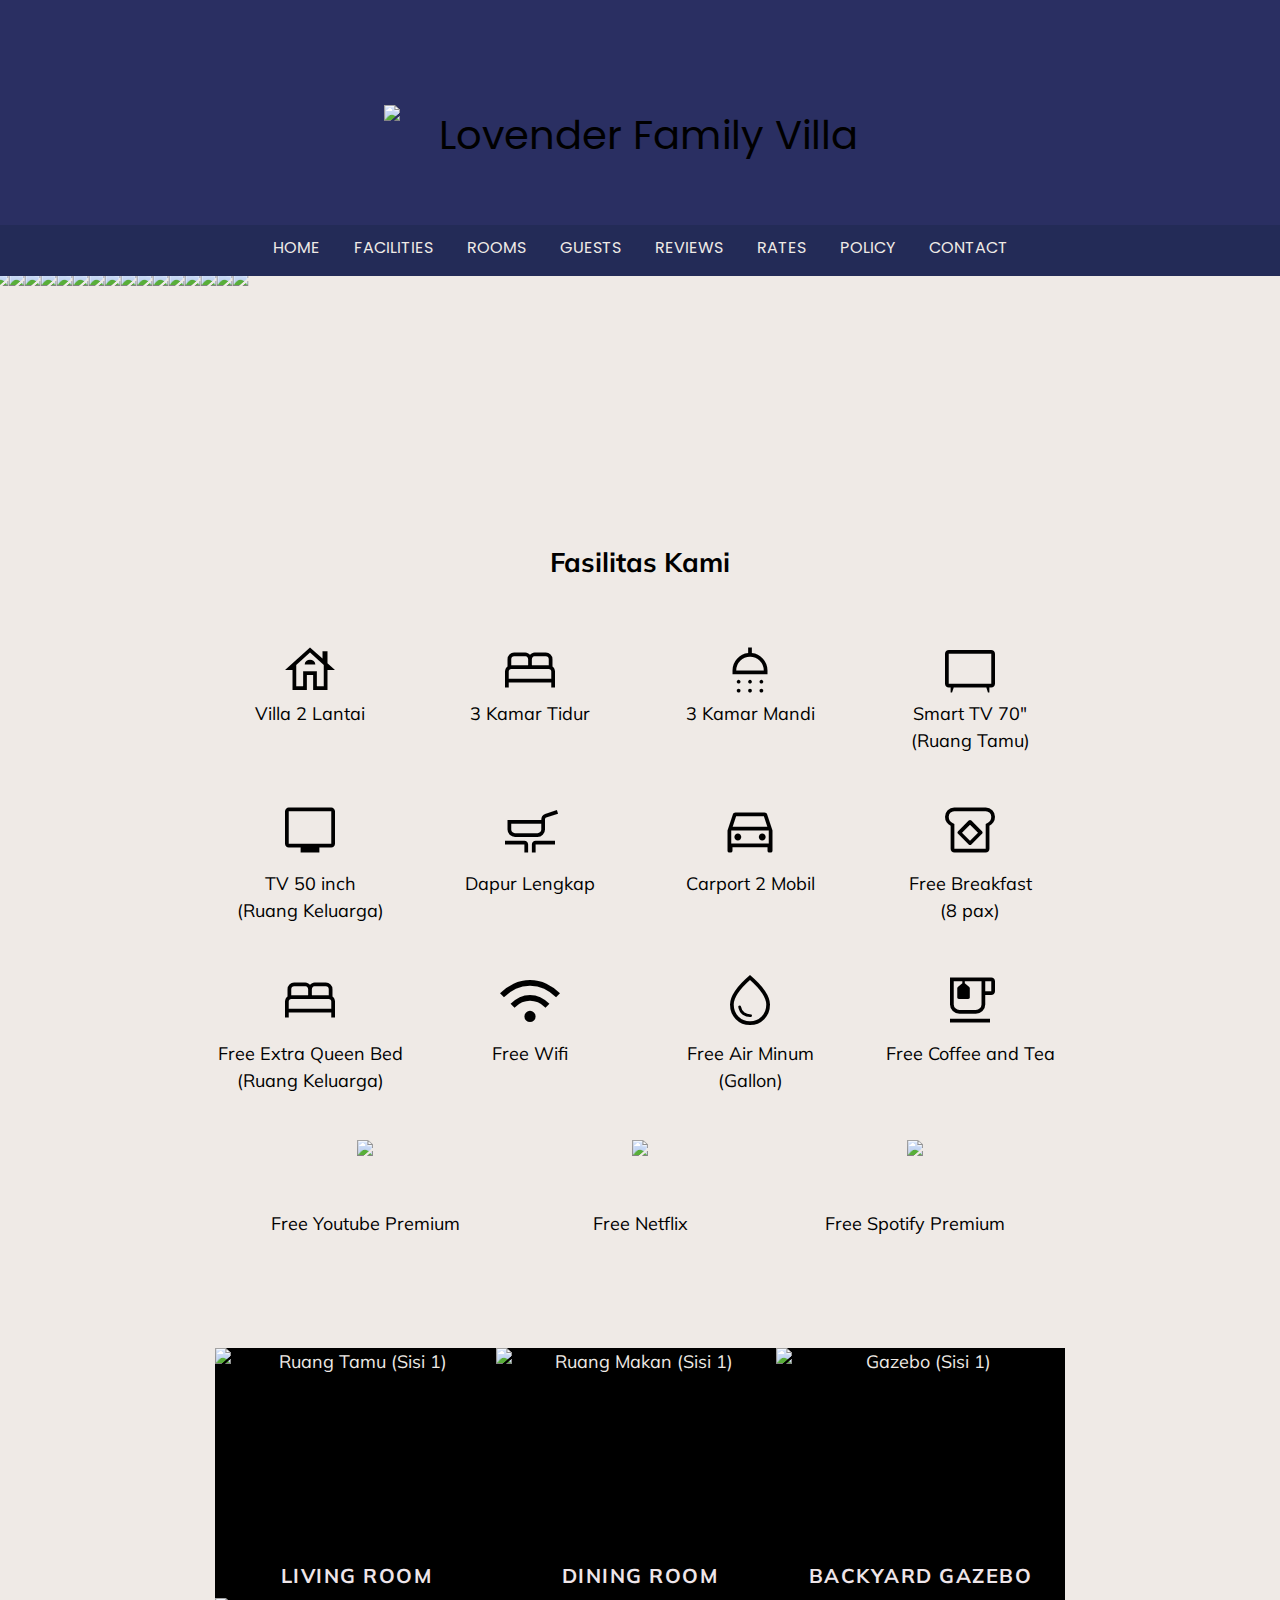
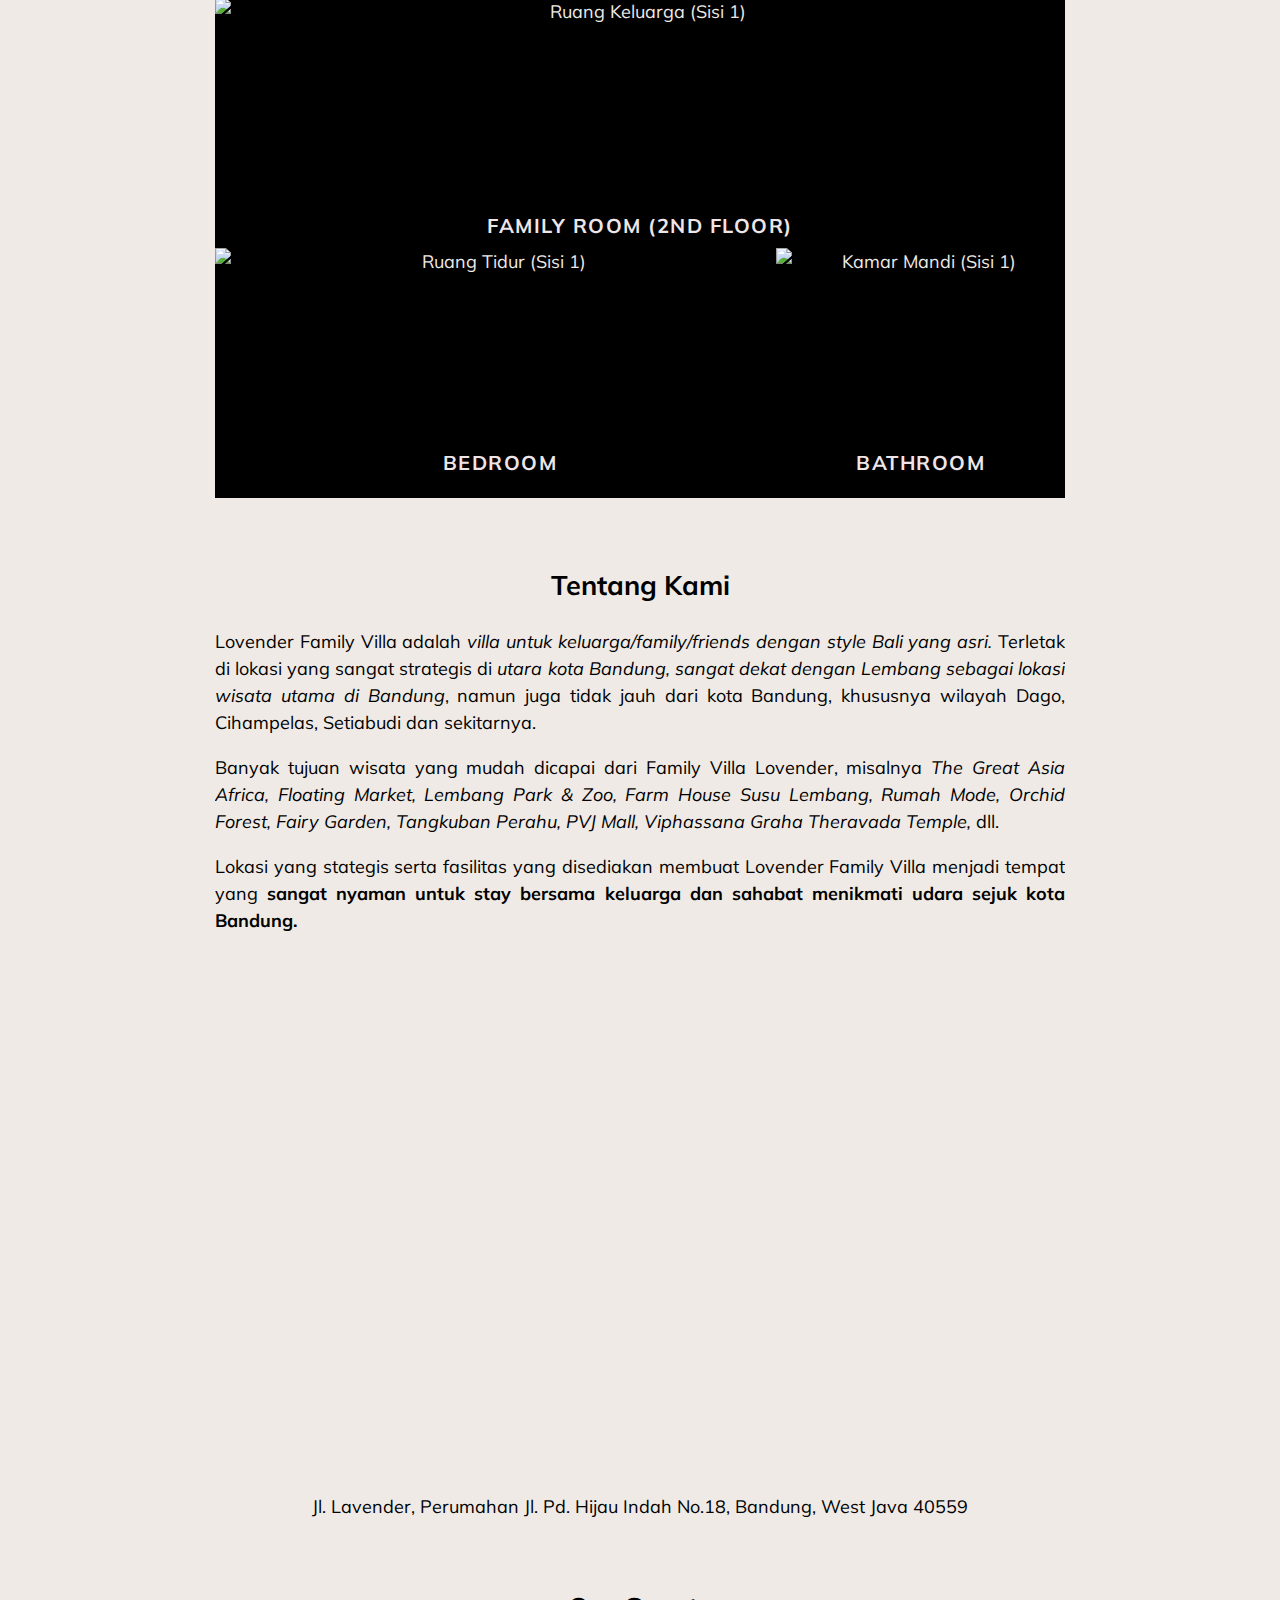
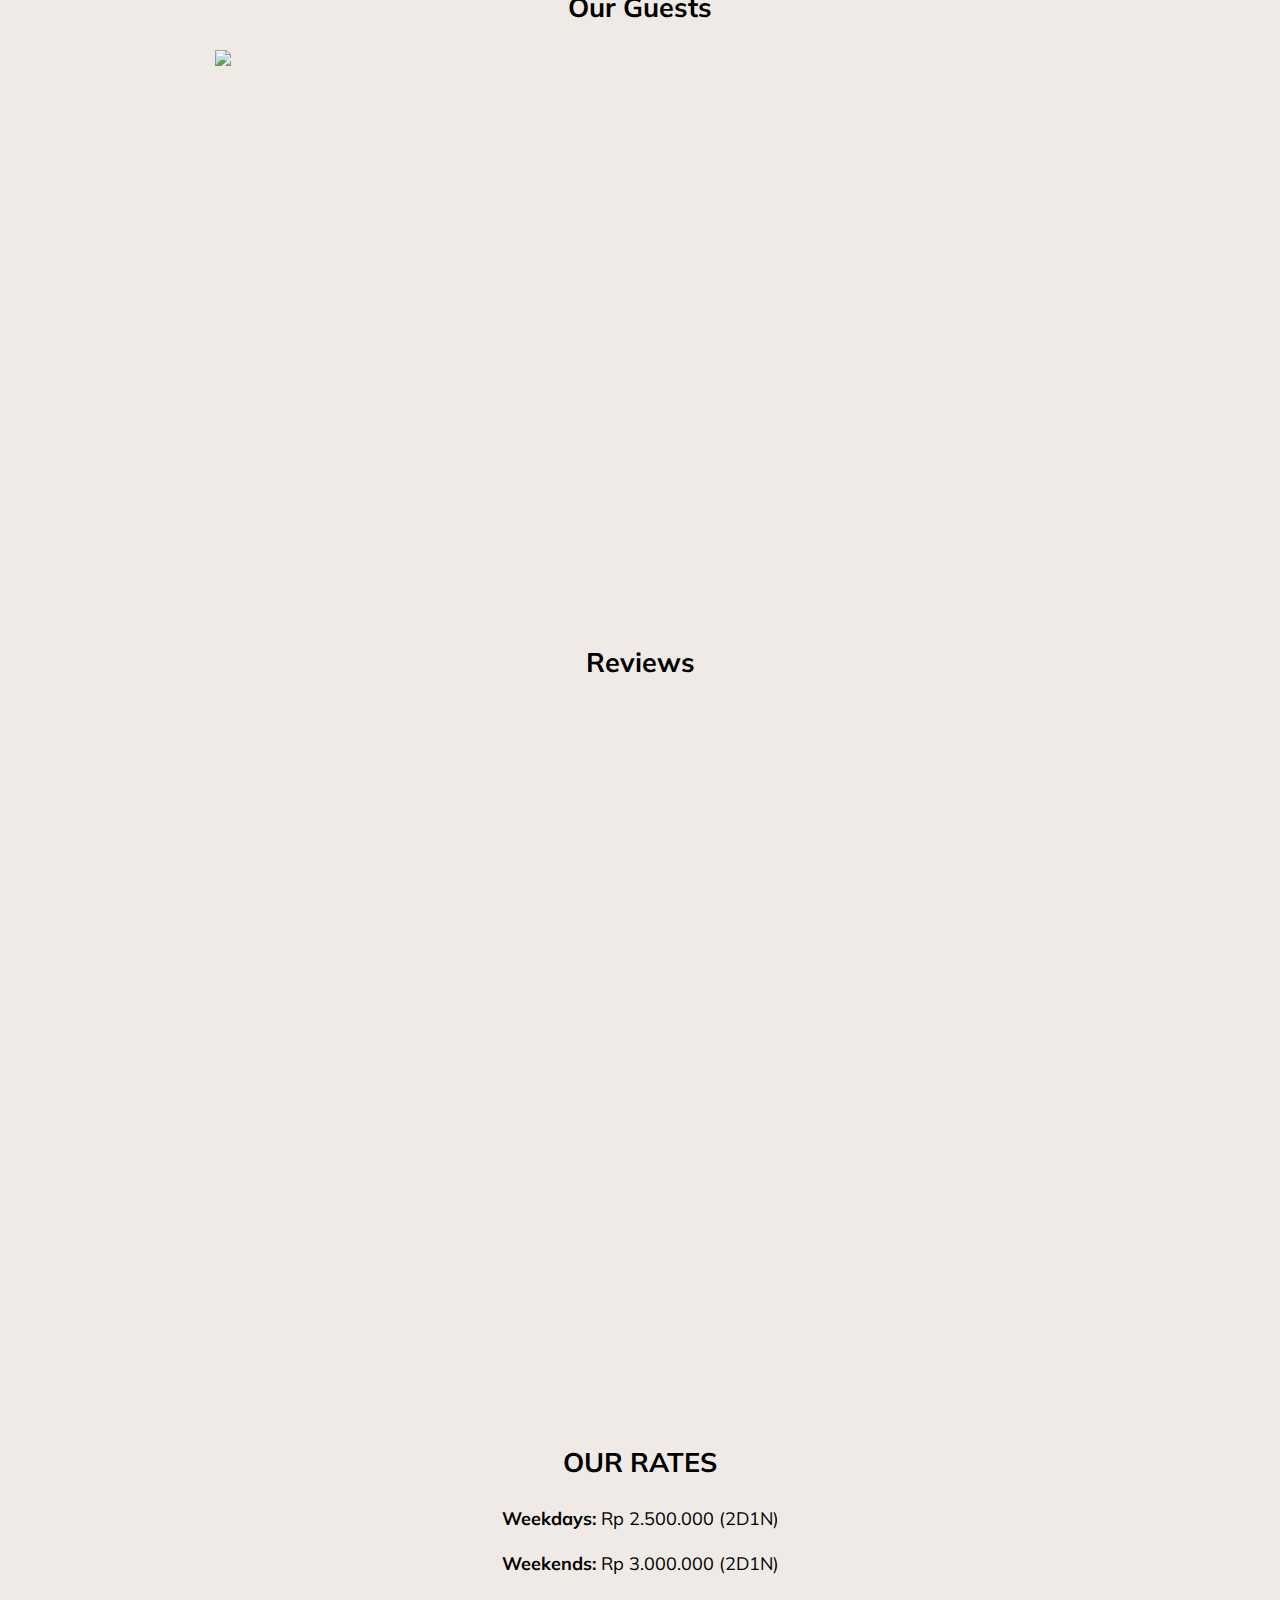
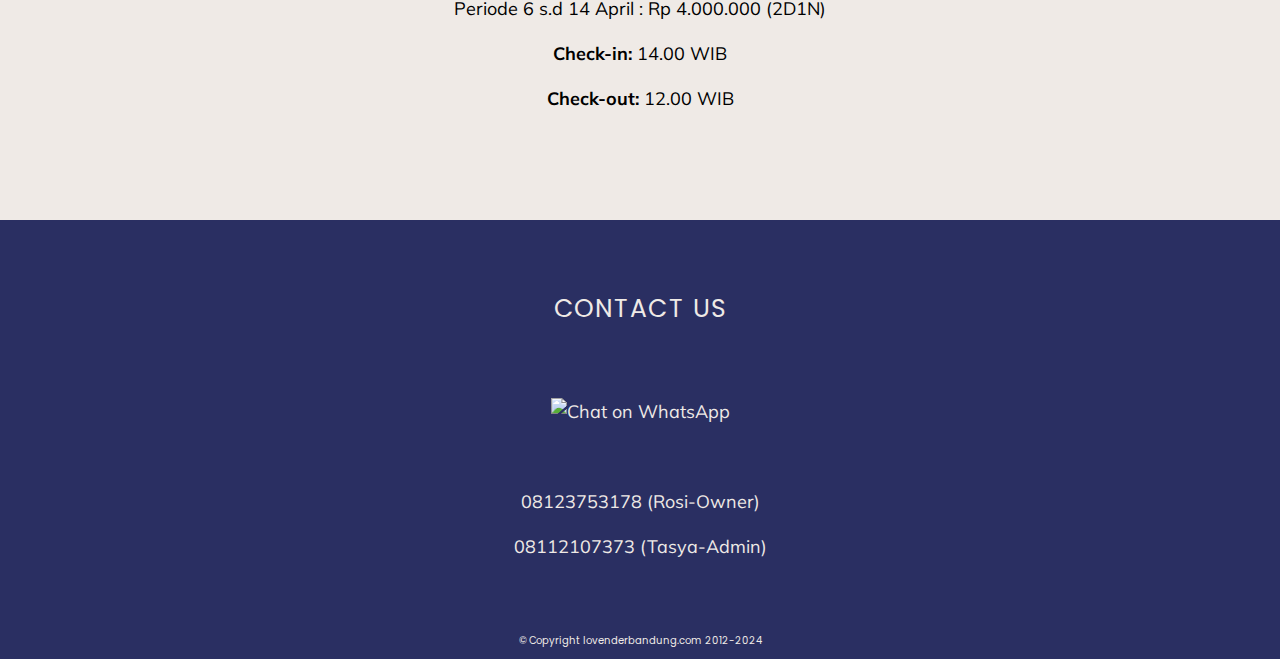
==== index.html @ f69db498 "Update index.html" ====
<!DOCTYPE html>
<html lang="en">

<head>
  <meta charset="UTF-8">
  <meta name="viewport" content="width=device-width, initial-scale=1.0">
  <link rel="stylesheet" href="style.css">
  <link rel="stylesheet" href="https://fonts.googleapis.com/css2?family=Poppins:wght@400;700&display=swap">
  <link rel="stylesheet" href="https://fonts.googleapis.com/css2?family=Mulish:wght@400;700&display=swap">
  <link rel="stylesheet"
    href="https://fonts.googleapis.com/css2?family=Material+Symbols+Outlined:opsz,wght,FILL,GRAD@20..48,100..700,0..1,-50..200" />
  <link rel="stylesheet" href="https://cdnjs.cloudflare.com/ajax/libs/fancybox/3.5.7/jquery.fancybox.min.css">
  <script src="https://code.jquery.com/jquery-3.6.4.min.js"></script>
  <script src="https://cdnjs.cloudflare.com/ajax/libs/fancybox/3.5.7/jquery.fancybox.min.js"></script>
  <title>LOVENDER</title>
  <link rel="icon" type="image/x-icon"
    href="https://lh3.googleusercontent.com/fife/[base64]w2000-h1266">
</head>

<body>

  <header style="position: relative; text-align: center;" id="home">
    <img
      src="https://lh3.googleusercontent.com/fife/[base64]w2000-h1354"
      style="opacity: 0.3; width: 100%; position: absolute; bottom:0; left: 50%; transform: translateX(-50%);">
    <img
      src="https://lh3.googleusercontent.com/fife/[base64]w2000-h1266"
      alt="Lovender Family Villa" class="logo-image">
  </header>


  <div class="burgermenu-button" onclick="toggleMenu()" id="burgerButton">
    <span class="material-symbols-outlined" style="color:#EFEAE6; transform: translate(0%, 25%);">menu</span>
  </div>

  <div class="burgermenu-overlay" id="menuOverlay">
    <div class="menu-item" onclick="scrollToSection('home')">Home</div>
    <p></p>
    <div class="menu-item" onclick="scrollToSection('facilities')">Facilities</div>
    <p></p>
    <div class="menu-item" onclick="scrollToSection('rooms')">Rooms</div>
    <p></p>
    <div class="menu-item" onclick="scrollToSection('guests')">Guests</div>
    <p></p>
    <div class="menu-item" onclick="scrollToSection('review')">Reviews</div>
    <p></p>
    <div class="menu-item" onclick="scrollToSection('rates')">Rates</div>
    <p></p>
    <div class="menu-item" onclick="navigateTo('policies')">Policies</div>
    <p></p>
    <div class="menu-item" onclick="scrollToSection('contact')">Contact</div>
  </div>

  <nav id="sticky-menu">
    <a href="#home">HOME</a>
    <a href="#facilities">FACILITIES</a>
    <a href="#rooms">ROOMS</a>
    <a href="#guests">GUESTS</a>
    <a href="#review">REVIEWS</a>
    <a href="#rates">RATES</a>
    <a href="policies.html">POLICY</a>
    <a href="#contact">CONTACT</a>
    <p></p>
  </nav>

  <nav class="additional-header" id="addhead">
    <p><br></p>
  </nav>

  <div class="content-container">
    <div class="section-one">
      <div class="topgallery-container">
        <div class="topgallery">
          <img
            src="https://lh3.googleusercontent.com/fife/[base64]w2000-h1266"
            alt=" ">
          <img
            src="https://lh3.googleusercontent.com/fife/[base64]w2000-h1266"
            alt=" ">
          <img
            src="https://lh3.googleusercontent.com/fife/[base64]w2000-h1266"
            alt=" ">
          <img
            src="https://lh3.googleusercontent.com/fife/[base64]w2000-h1266"
            alt=" ">
          <img
            src="https://lh3.googleusercontent.com/fife/[base64]w2000-h1266"
            alt=" ">
          <img
            src="https://lh3.googleusercontent.com/fife/[base64]w2000-h1354"
            alt=" ">
          <img
            src="https://lh3.googleusercontent.com/fife/[base64]w2000-h1266"
            alt=" ">
          <img
            src="https://lh3.googleusercontent.com/fife/[base64]w2000-h1266"
            alt=" ">
        </div>
      </div>
    </div>
  </div>
  <div class="section-two" id="facilities">
    <h2 class="fasilitas"> Fasilitas Kami </h2>
    <p></p>
    <div class="fasiitas-container">
      <p>
        <span class="material-symbols-outlined size-40"
          style="position: absolute; left:20%; top: 100px; transform: translateX(-50%);">
          house
        </span>
        <span class="material-symbols-outlined size-40"
          style="position: absolute; left:40%; top: 100px; transform: translateX(-50%);">
          bed
        </span>
        <span class="material-symbols-outlined size-40"
          style="position: absolute; left:60%; top: 100px; transform: translateX(-50%);">
          shower
        </span>
        <span class="material-symbols-outlined size-40"
          style="position: absolute; left:80%; top: 100px; transform: translateX(-50%);">
          tv_gen
        </span>
      </p>
      <p></p>
      <p>
        <span style=" position:absolute; left:20%; top: 160px; transform: translateX(-50%);">Villa 2 Lantai
          <style>
            @media only screen and (max-width: 768px) {
              span {
                font-size: 10px;
                max-width: 20vw;
                transform: translateX(-50%);
              }
            }
          </style>
        </span>
        <span style=" position:absolute; left: 40%; top: 160px; transform: translateX(-50%);">3 Kamar Tidur
        </span>
        <span style=" position:absolute; left:60%; top: 160px; transform: translateX(-50%);">3 Kamar Mandi
        </span>
        <span style=" position:absolute; left:80%; top: 160px; transform: translateX(-50%);">Smart TV 70"<br>(Ruang
          Tamu)
        </span>
      </p>
      <p></p>
      <p>

        <span class="material-symbols-outlined size-40"
          style="position: absolute; left:20%; top: 260px; transform: translateX(-50%);">
          tv
        </span>
        <span class="material-symbols-outlined size-40"
          style="position: absolute; left:40%; top: 260px;  transform: translateX(-50%);">
          skillet_cooktop
        </span>
        <span class="material-symbols-outlined size-40"
          style="position: absolute; left:60%; top: 260px; transform: translateX(-50%);">
          directions_car
        </span>
        <span class="material-symbols-outlined size-40"
          style="position: absolute; left:80%; top: 260px; transform: translateX(-50%);">
          breakfast_dining
        </span>
      </p>
      <p></p>
      <p>

        <span style=" position:absolute; left: 20%; top: 330px; transform: translateX(-50%);">TV 50 inch<br>(Ruang
          Keluarga)
        </span>
        <span style=" position:absolute; left:40%; top: 330px; transform: translateX(-50%);">Dapur Lengkap
        </span>
        <span style=" position:absolute; left:60%; top: 330px; transform: translateX(-50%); max-width:auto;">Carport 2
          Mobil
        </span>
        <span style="position:absolute; left: 80%; top: 330px; transform: translateX(-50%); max-width:auto;">Free
          Breakfast <br> (8 pax)
      </p>
      <p></p>
      <p>

        <span class="material-symbols-outlined size-40"
          style="position: absolute; left:20%; top: 430px;  transform: translateX(-50%);">
          bed
        </span>

        <span class="material-symbols-outlined size-40"
          style="position: absolute; left:40%; top: 430px; transform: translateX(-50%);">
          wifi
        </span>

        <span class="material-symbols-outlined size-40"
          style="position: absolute; left:60%; top: 430px; transform: translateX(-50%);">
          water_drop
        </span>

        <span class="material-symbols-outlined size-40"
          style="position: absolute; left:80%; top: 430px;  transform: translateX(-50%);">
          emoji_food_beverage
        </span>
      </p>
      <p></p>
      <p>

        </span>
        <span style=" position:absolute; left:20%; top: 500px; transform: translateX(-50%); max-width:auto;">Free Extra
          Queen Bed<br>(Ruang Keluarga)
        </span>

        <span style=" position:absolute; left:40%; top: 500px; transform: translateX(-50%); ">Free Wifi
        </span>
        <span style="position:absolute; left: 60%; top: 500px; transform: translateX(-50%);">Free Air Minum <br>
          (Gallon)
        </span>
        <span style=" position:absolute; left:80%; top: 500px; transform: translateX(-50%); ">Free Coffee and Tea
        </span>
      </p>
      <p></p>
      <p></p>
      <p>
        <span class="additional-icons">
          <img
            src="https://lh3.googleusercontent.com/fife/[base64]w2000-h1266"
            style="position: absolute; left:25%; top: 600px; transform: translateX(-50%);">
        </span>

        <span class="additional-icons">
          <img
            src="https://lh3.googleusercontent.com/fife/[base64]w2000-h1266"
            style="position: absolute; left:50%; top: 600px; transform: translateX(-50%);">

        </span>

        <span class="additional-icons">
          <img
            src="https://lh3.googleusercontent.com/fife/[base64]w2000-h1266"
            style="position: absolute; left:75%; top:600px; transform: translateX(-50%);">
        </span>

      </p>
      <p></p>
      <p>
        <span style=" position:absolute; left:25%; top: 670px; transform: translateX(-50%);">Free Youtube Premium
        </span>
        <span style="position:absolute; left: 50%; top: 670px; transform: translateX(-50%);">Free Netflix
        </span>
        <span style=" position:absolute; left:75%; top: 670px; transform: translateX(-50%);">Free Spotify Premium
        </span>
      </p>
    </div>
  </div>
  <div class="section-three" id="rooms">
    <p><br></p>
    <div class="slideshow-container">


      <span class="living-room-text">LIVING ROOM</span>
      <span class="overlay-box"
        style="position: absolute; left: 0; top: 80%; width: 100vw; height: 68px; background-color: #000; z-index: 3; opacity: 0.5">
        <style>
          @media only screen and (max-width: 768px) {
            .overlay-box {
              display: none;
            }
          }
        </style>
      </span>
      <span class="living-room">
        <a data-fancybox="room-gallery"
          href="https://raw.githubusercontent.com/MerakiMahardika/Lovender/main/assets/living%20room/Living%20Room%201.png"
          alt="Ruang Tamu (Sisi 1)"><img
            src="https://raw.githubusercontent.com/MerakiMahardika/Lovender/main/assets/living%20room/Living%20Room%201.png"
            alt="Ruang Tamu (Sisi 1)" style="position: absolute; left: 0%; top: 0; "></a>
        <a data-fancybox="room-gallery"
          href="https://raw.githubusercontent.com/MerakiMahardika/Lovender/main/assets/living%20room/Living%20Room%202.png"
          alt="Ruang Tamu (Sisi 2)"><img
            src="https://raw.githubusercontent.com/MerakiMahardika/Lovender/main/assets/living%20room/Living%20Room%202.png"
            alt="Ruang Tamu (Sisi 2)" style="position: absolute; left: 0%; top: 0; "></a>
        <a data-fancybox="room-gallery"
          href="https://raw.githubusercontent.com/MerakiMahardika/Lovender/main/assets/living%20room/Living%20Room%203.png"
          alt="Ruang Tamu (Sisi 3)"><img
            src="https://raw.githubusercontent.com/MerakiMahardika/Lovender/main/assets/living%20room/Living%20Room%203.png"
            alt="Ruang Tamu (Sisi 3)" style="position: absolute; left: 0%; top: 0;"></a>
        <a data-fancybox="room-gallery"
          href="https://raw.githubusercontent.com/MerakiMahardika/Lovender/main/assets/living%20room/Living%20Room%204.png"
          alt="Ruang Tamu (Sisi 4)"><img
            src="https://raw.githubusercontent.com/MerakiMahardika/Lovender/main/assets/living%20room/Living%20Room%204.png"
            alt="Ruang Tamu (Sisi 4)" style="position: absolute; left: 0; top: 0;"></a>
      </span>

      <span class="dining-room-text">
        DINING ROOM
      </span>
      <span class="overlay-box"
        style="position: absolute; left: 33%; top: 80%; width: 100vw; height: 68px; background-color: #000; z-index: 3; opacity: 0.5"></span>
      <span class="dining-room">
        <a data-fancybox="room-gallery"
          href="https://raw.githubusercontent.com/MerakiMahardika/Lovender/main/assets/dining%20room/Dining%20Room%201.png"
          alt="Ruang Makan (Sisi 1)"><img
            src="https://raw.githubusercontent.com/MerakiMahardika/Lovender/main/assets/dining%20room/Dining%20Room%201.png"
            alt="Ruang Makan (Sisi 1)" style="position: absolute; left: 33%; top: 0;"></a>
        <a data-fancybox="room-gallery"
          href="https://raw.githubusercontent.com/MerakiMahardika/Lovender/main/assets/dining%20room/Dining%20Room%202.png"
          alt="Ruang Makan (Sisi 2)"><img
            src="https://raw.githubusercontent.com/MerakiMahardika/Lovender/main/assets/dining%20room/Dining%20Room%202.png"
            alt="Ruang Makan (Sisi 2)" style="position: absolute; left: 33%; top: 0;"></a>
      </span>
      <span class="gazebo-text">
        BACKYARD GAZEBO
      </span>
      <span class="overlay-box"
        style="position: absolute; right: 0%; top: 80%; width: 0vw; height: 68px; background-color: #000; z-index: 3; opacity: 0.5"></span>
      <span class="gazebo">
        <a data-fancybox="room-gallery"
          href="https://raw.githubusercontent.com/MerakiMahardika/Lovender/main/assets/gazebo/Gazebo%201.png"
          alt="Gazebo (Sisi 1)"><img
            src="https://raw.githubusercontent.com/MerakiMahardika/Lovender/main/assets/gazebo/Gazebo%201.png"
            alt="Gazebo (Sisi 1)" style="position: absolute; right:0%; top: 0%; top:0;"></a>
        <a data-fancybox="room-gallery"
          href="https://raw.githubusercontent.com/MerakiMahardika/Lovender/main/assets/gazebo/Gazebo%202.png"><img
            src="https://raw.githubusercontent.com/MerakiMahardika/Lovender/main/assets/gazebo/Gazebo%202.png"
            alt="Gazebo (Sisi 2)" style="position: absolute; right:0%; top: 0;"></a>
        <a data-fancybox="room-gallery"
          href="https://raw.githubusercontent.com/MerakiMahardika/Lovender/main/assets/gazebo/Gazebo%203.png"
          alt="Gazebo (Sisi 3)"><img
            src="https://raw.githubusercontent.com/MerakiMahardika/Lovender/main/assets/gazebo/Gazebo%203.png"
            alt="Gazebo (Sisi 3)" style="position: absolute; right: 0%; top: 0;"></a>
      </span>
    </div>
    <div class="slideshow-container">
      <span class="famroom-text">
        FAMILY ROOM (2ND FLOOR)
      </span>
      <span class="overlay-box"
        style="position: absolute; left: 0; top: 80%; width: 100vw; height: 68px; background-color: #000; z-index: 3; opacity: 0.5"></span>
      <span class="famroom">
        <a data-fancybox="room-gallery"
          href="https://lh3.googleusercontent.com/fife/[base64]w2000-h1266"
          alt="Ruang Keluarga (Sisi 1)"><img
            src="https://lh3.googleusercontent.com/fife/[base64]w2000-h1266"
            alt="Ruang Keluarga (Sisi 1)" style="position: absolute; left: 0; top: 0;"></a>
        <a data-fancybox="room-gallery"
          href="https://lh3.googleusercontent.com/fife/[base64]w2000-h1266"
          alt="Ruang Keluarga (Sisi 2)"><img
            src="https://lh3.googleusercontent.com/fife/[base64]w2000-h1266"
            alt="Ruang Keluarga (Sisi 2)" style="position: absolute; left: 0; top: 0;"></a>
        <a data-fancybox="room-gallery"
          href="https://lh3.googleusercontent.com/fife/[base64]w2000-h1266"
          alt="Ruang Keluarga (Sisi 3)"><img
            src="https://lh3.googleusercontent.com/fife/[base64]w2000-h1266"
            alt="Ruang Keluarga (Sisi 3)" style="position: absolute; left: 0; top: 0;"></a>
        <a data-fancybox="room-gallery"
          href="https://lh3.googleusercontent.com/fife/[base64]w2000-h1354"
          alt="Ruang Keluarga (Sisi 4)"><img
            src="https://lh3.googleusercontent.com/fife/[base64]w2000-h1354"
            alt="Ruang Keluarga (Sisi 4)" style="position: absolute; left: 0; top: 0;"></a>
        <a data-fancybox="room-gallery"
          href="https://lh3.googleusercontent.com/fife/[base64]w2000-h1354"
          alt="Ruang Keluarga (Sisi 5)"><img
            src="https://lh3.googleusercontent.com/fife/[base64]w2000-h1354"
            alt="Ruang Keluarga (Sisi 5)" style="position: absolute; left: 0; top: 0;"></a>
      </span>
    </div>
    <div class="slideshow-container">
      <span class="bedroom-text">
        BEDROOM
      </span>
      <span class="overlay-box"
        style="position: absolute; left: 0; bottom: 0%; width: 100vw; height: 68px; background-color: #000; z-index: 3; opacity: 0.5"></span>
      <span class="bedroom">
        <a data-fancybox="room-gallery"
          href="https://lh3.googleusercontent.com/fife/[base64]w2000-h1266"
          alt="Ruang Tidur (Sisi 1)"><img
            src="https://lh3.googleusercontent.com/fife/[base64]w2000-h1266"
            alt="Ruang Tidur (Sisi 1)" style="position: absolute; left: 0; top: 0;"></a>
        <a data-fancybox="room-gallery"
          href="https://lh3.googleusercontent.com/fife/[base64]w2000-h1266"
          alt="Ruang Tidur (Sisi 2)"><img
            src="https://lh3.googleusercontent.com/fife/[base64]w2000-h1266"
            alt="Ruang Tidur (Sisi 2)" style="position: absolute; left: 0; top: 0;"></a>
      </span>
      <span class="bathroom-text">
        BATHROOM
      </span>
      <span class="overlay-box"
        style="position: absolute; right: 66%; bottom: 0%; width: 100vw; height: 68px; background-color: #000; z-index: 3; opacity: 0.5"></span>
      <span class="bathroom">
        <a data-fancybox="room-gallery"
          href="https://lh3.googleusercontent.com/fife/[base64]w2000-h1266"
          alt="Kamar Mandi (Sisi 1)"><img
            src="https://lh3.googleusercontent.com/fife/[base64]w2000-h1266"
            alt="Kamar Mandi (Sisi 1)" style="position: absolute; left: 66%; top: 0;"></a>
        <a data-fancybox="room-gallery"
          href="https://lh3.googleusercontent.com/fife/[base64]w2000-h1266"
          alt="Kamar Mandi (Sisi 2)"><img
            src="https://lh3.googleusercontent.com/fife/[base64]w2000-h1266"
            alt="Kamar Mandi (Sisi 2)" style="position: absolute; left: 66%; top: 0;"></a>
      </span>
    </div>
  </div>
  <div class="section-four">
    <p></p>

    <h2 style="text-align : center;">
      Tentang Kami</h2>
    <!--<div class="ttgkami-container">-->
    <p></p>
    <p>Lovender Family Villa adalah <em>villa untuk keluarga/family/friends dengan style Bali yang
        asri. </em> Terletak di lokasi yang sangat strategis di <em>utara kota Bandung, sangat dekat dengan Lembang
        sebagai lokasi wisata utama di Bandung</em>, namun juga tidak jauh dari kota Bandung, khususnya wilayah Dago,
      Cihampelas, Setiabudi dan sekitarnya.</p>

    <p>Banyak tujuan wisata yang mudah dicapai dari Family Villa Lovender, misalnya <em>The Great Asia Africa, Floating
        Market, Lembang Park & Zoo, Farm House Susu Lembang, Rumah Mode, Orchid Forest, Fairy Garden, Tangkuban Perahu,
        PVJ Mall, Viphassana Graha Theravada Temple,</em> dll.</p>

    <p>Lokasi yang stategis serta fasilitas yang disediakan membuat Lovender Family Villa menjadi tempat
      yang <strong>sangat nyaman untuk stay bersama keluarga dan sahabat menikmati udara sejuk kota Bandung.</strong>
    </p>
    <!-- </div> -->
  </div>
  <div class="section-five" id="location">
    <iframe class="map" loading="lazy" allowfullscreen src="https://www.google.com/maps/embed/v1/place?q=lovender%20family%20villa%20%26%20photo%20studio&key=AIzaSyB6mv23tBZp1jvcGF51ldilvm_eWgnUay4"></iframe>
  </div>
  <div class="additional-five">
    <a href="https://maps.app.goo.gl/FBBnP6anhGCwLjqA7" class="alamat" target="_blank" style="color: #000"> Jl. Lavender, Perumahan Jl. Pd. Hijau Indah No.18, Bandung, West Java 40559</a>
  </div>
  <div class="section-ten" id="guests">
    <h2>Our Guests</h2>
    <div class="guests-container">
    <div class="guests-pics">
      <a data-fancybox="guests-gallery"
        href="https://lh3.googleusercontent.com/fife/[base64]w2000-h1266"><img
          src="https://lh3.googleusercontent.com/fife/[base64]w2000-h1266"
          alt="1"></a>
      <a data-fancybox="guests-gallery"
        href="https://lh3.googleusercontent.com/fife/[base64]w2000-h1266"><img
          src="https://lh3.googleusercontent.com/fife/[base64]w2000-h1266"
          alt="2"></a>
      <a data-fancybox="guests-gallery"
        href="https://lh3.googleusercontent.com/fife/[base64]w2000-h1266"><img
          src="https://lh3.googleusercontent.com/fife/[base64]w2000-h1266"
          alt="3"></a>
      <a data-fancybox="guests-gallery"
        href="https://lh3.googleusercontent.com/fife/[base64]w2000-h1266"><img
          src="https://lh3.googleusercontent.com/fife/[base64]w2000-h1266"
          alt="4"></a>
      <a data-fancybox="guests-gallery"
        href="https://lh3.googleusercontent.com/fife/[base64]w2000-h1266"><img
          src="https://lh3.googleusercontent.com/fife/[base64]w2000-h1266"
          alt="5"></a>

      <a data-fancybox="guests-gallery"
        href="https://lh3.googleusercontent.com/fife/[base64]w2000-h1266"><img
          src="https://lh3.googleusercontent.com/fife/[base64]w2000-h1266"
          alt="6"></a>
      <a data-fancybox="guests-gallery"
        href="https://lh3.googleusercontent.com/fife/[base64]w2000-h1266"><img
          src="https://lh3.googleusercontent.com/fife/[base64]w2000-h1266"
          alt="7"></a>
      <a data-fancybox="guests-gallery"
        href="https://lh3.googleusercontent.com/fife/[base64]w2000-h1266"><img
          src="https://lh3.googleusercontent.com/fife/[base64]w2000-h1266"
          alt="8"></a>
      <a data-fancybox="guests-gallery"
        href="https://lh3.googleusercontent.com/fife/[base64]w2000-h1266"><img
          src="https://lh3.googleusercontent.com/fife/[base64]w2000-h1266"
          alt="9"></a>
      <a data-fancybox="guests-gallery"
        href="https://lh3.googleusercontent.com/fife/[base64]w2000-h1266"><img
          src="https://lh3.googleusercontent.com/fife/[base64]w2000-h1266"
          alt="10"></a>
      <a data-fancybox="guests-gallery"
        href="https://lh3.googleusercontent.com/fife/[base64]w2000-h1266"><img
          src="https://lh3.googleusercontent.com/fife/[base64]w2000-h1266"
          alt="11"></a>
      <a data-fancybox="guests-gallery"
        href="https://lh3.googleusercontent.com/fife/[base64]w2000-h1266"><img
          src="https://lh3.googleusercontent.com/fife/[base64]w2000-h1266"
          alt="12"></a>
    </div>
    </div>
  </div>
  <div class="section-six" id="review">

    <h2> Reviews </h2>
    <br>
    <div class="review">
      <p></p>
          
      <div class="widget" >
        <!-- Start BawkBox Code-->
        <script
          data-sil-id="6592c09f190345001eee1e5d">var loadWidget = function () {var d = document, w = window, l = window.location, p = l.protocol == "file:" ? "http://" : "//"; if (!w.WS) w.WS = {}; c = w.WS; var m = function (t, o) {var e = d.getElementsByTagName("script"); e = e[e.length - 1]; var n = d.createElement(t); if (t == "script") {n.async = true;} for (k in o) n[k] = o[k]; e.parentNode.insertBefore(n, e)}; m("script", {src: p + "bawkbox.com/widget/star-rating/6592c09f190345001eee1e5d?page=" + encodeURIComponent(l + ''), type: 'text/javascript'}); c.load_net = m;}; if (window.Squarespace) {document.addEventListener('DOMContentLoaded', loadWidget); setTimeOut(function () {document.addEventListener('DOMContentLoaded', loadWidget);}, 3000)} else {loadWidget()} </script>
        <script type="application/ld+json" src="/widget/star-rating/6592c09f190345001eee1e5d/microdata"></script>
      <div class="sil-widget-star-rating sil-widget" id="sil-widget-6592c09f190345001eee1e5d"><a
          href="//bawkbox.com/install/star-rating">Customer Reviews</a></div><!-- End BawkBox Code-->

    </div>
    
  </div>
  </div>
  <div class="section-seven" id="rates">
    <h2>OUR RATES</h2>
    <p><strong>Weekdays:</strong> Rp 2.500.000 (2D1N)</p>
    <p><strong>Weekends:</strong> Rp 3.000.000 (2D1N)</p>
    <p>Periode 6 s.d 14 April : Rp 4.000.000 (2D1N)</p>
    <!--<p><strong>Periode 24 - 26 Des:</strong> Rp 3.500.000 (2D1N)</p>
    <p><strong>Periode 30 Des - 1 Jan:</strong> Rp 4.000.000 (2D1N)</p>-->
    <p></p>
    <p><strong>Check-in:</strong> 14.00 WIB</p>
    <p><strong>Check-out:</strong> 12.00 WIB</p>
    <br>
  </div>

  <div class="contacts-container">
    <div class="section-eight" id="contact">
      <p style="
      text-align: center;
      font-family: Poppins;
      font-size: 25px;
      font-style: normal;
      font-weight: 400;
      line-height: normal;
      letter-spacing: 1.5px;">CONTACT US</p>
      <p><br></p>
      <whatsapp-button phone="8123753178" dialcode="62" text="hey there!" label="Start Chat"></whatsapp-button>
      <a aria-label="Chat on WhatsApp" href="https://wa.me/628123753178" "> <img alt=" Chat on WhatsApp"
        src="https://raw.githubusercontent.com/MerakiMahardika/Lovender/main/assets/whatsapp%20button.png"
        style="max-width:60vw; left:50%; transform: translateX (-50%);"></a>
     <p><br></p>
      <p class="cntcs">&#48;&#56;&#49;&#50;&#51;&#55;&#53;&#51;&#49;&#55;&#56; (Rosi-Owner)</p>
      <p class="cntcs">&#48;&#56;&#49;&#49;&#50;&#49;&#48;&#55;&#51;&#55;&#51; (Tasya-Admin)</p>
      <p><br></p>
    </div>
  </div>

  <!-- Footer content goes here -->
  <footer>
    <p>&copy; Copyright lovenderbandung.com 2012-2024</p>
  </footer>
  <script src="script.js"></script>
  <script async
    src="https://maps.googleapis.com/maps/api/js?key=AIzaSyB6mv23tBZp1jvcGF51ldilvm_eWgnUay4&callback=console.debug&libraries=maps,marker&v=beta"></script>
  <script src="https://code.jquery.com/jquery-3.6.4.min.js"></script>
  <script src="https://cdnjs.cloudflare.com/ajax/libs/fancybox/3.5.7/jquery.fancybox.min.js"></script>
</body>

</html>
---- style.css ----
body {
  margin: 0;
  padding: 0;
  max-width:2880px;
  width:100%;
  overflow-x: hidden;

  background-color: #EFEAE6;

  font-family: 'Poppins', sans-serif;
}

* {
  box-sizing: border-box;
}


header {
  background-color: #2A2F62;
  overflow-x: hidden;
  overflow-y: hidden;
  width: 100%;
  height: 30vh;
  padding-bottom: 20px;
  text-align: center;
  color: #000;
  font-size: 40px;
  line-height: 1.5;
  z-index: 900
}

.burgermenu-button {
  display:none;
    position: fixed;
  text-align: center;
  width:10vw;
  height: 10vw;
    top: 0.7vh;
    right: 2vh;
    color: #EFEAE6;
    cursor: pointer;
  z-index: 1000;
  transition: transform 0.5s
}
@media only screen and (max-width: 768px) {
     .burgermenu-button {
       display: block;
     }
 }


.burgermenu-button.active {
  transform-origin: 50% 50%;
    transform: rotate(90deg); /* Rotate the button when active */
}


.additional-header {
  display:none;
  overflow-x: hidden;
    background-color: #232B57;
    color: white;
    padding: 10px;
    position: fixed;
    width: 100%;
    top: 0vh;
    z-index: 800;
}

@media only screen and (max-width: 768px) {
  .additional-header
  {
    display: block;
  }
}


.burgermenu-overlay {
    display: none;
    position: fixed;
    top: 0vw;
    width: 100vw;
  background-color: #2A2F62;
    color: #EFEAE6;
    padding: 10px;
    padding-top: 30px;
    box-shadow: 0 2px 5px rgba(0, 0, 0, 0.2);
  z-index: 999;
  transition: opacity 0.3s ease-in-out;
}

.burgermenu-item {
    padding:30px;
    cursor: pointer;
}

.burgermenu-fadeIn {
  opacity: 1;
}

.burgermenu-item:hover {
    background-color: #232B57;
}


nav {
    background-color: #232B57;
  overflow-x:hidden;
    color: #EFEAE6;
    text-align: center;
    position: absolute;
    top: 25vh; /* Set the height of your header */
    padding-top: 10px;
    width: 100%;
    z-index: 1000;
}

@media only screen and (max-width: 768px) {
     nav {
       display: none;
     }
 }

#sticky-menu a {
    margin: 15px;
    text-decoration: none;
    color: #EFEAE6;
    cursor: pointer;
}


#sticky-menu a:hover {
    text-decoration: underline;
}

.sticky {
    position: fixed;
    top: 0;
    width: 100%;
}

.content-container {
  position: relative;
  overflow-y: auto; 
}

.section-one {
  overflow-x: hidden;
  position: relative;
  overflow-y: hidden;
  height: 30vh;
  font-family: 'Mulish', sans-serif;
  text-align: left;
  background-color: #EFEAE6;
  font-size: 18px;
  line-height: 1.5;
}

.topgallery-container {
    overflow: hidden;
    width: 100%;
}

.topgallery {
    display: flex;
  flex-direction: row;
    transition: transform 1s ease;
}
.topgallery img {
    width: auto; 
    height: 30vh;
  max-height: 200px;
  max-width: 100%;
}

.logo-image
{
  width: 40vw; position: absolute; top: 50%; left: 50%; transform: translate(-50%, -50%);
}

@media only screen and (max-width: 768px)
{
  .topgallery img
  {
    height: 20vh;
  }
  .logo-image
  {
    width: 70%;
  }
}

.section-two {
  overflow-x: hidden;
  position: relative;
  overflow-y: hidden; 
  width:100%;
  padding-bottom: 1vh;
  min-height:700px;
  height: auto;
  font-family: 'Mulish', sans-serif;
  text-align: center;
  color: #000;
  background-color: #EFEAE6;
  font-size: 18px;
  line-height: 1.5;
  max-width:1100px;
  left:50%;
  transform: translateX(-50%);
}

.fasilitas{
  position: absolute; top: 0vh; 
  left: 50%; 
  transform: translate(-50%, -50%);
}
@media only screen and (max-width: 768px) {
     .fasilitas{
       top: 2vh;
     }
 }

.material-symbols-outlined {
  font-size: 75px;
  font-variation-settings:
    'FILL' 0,
    'wght' 400,
    'GRAD' 0,
    'opsz' 24;
  color: #000; /* Set the color you want */
}
span.size-40 {
  font-size: 60px;
  font-variation-settings: 'OPSZ' 60;
}

.fasilitas-container {
  position: absolute;
  text-align: center;
  font-size:18px;
  flex: 1;
  color:#000;
  padding-right: 20px;
}


.additional-icons img{
  height: 60px;
  width:auto;
  background-size: cover;
  background-repeat: no-repeat;
  position: absolute;
  transform: translateX(-50%);
  top: 530px;
}

.section-three {
  overflow-x: hidden;
  position: relative;
  overflow-y: hidden; 
  padding-left:4%;
  padding-right:4%;
  padding-top: 5vh;
  width: 100vw;
  min-width: 100%;
  min-height: 300px ;
  height: auto;
  max-height: 1200px;
  font-family: 'Mulish', sans-serif;
  text-align: center;
  color: #000;
  background-color: #EFEAE6;
  font-size: 18px;
  line-height: 1.5;
  max-width:1100px;
  left:50%;
  transform: translateX(-50%);

}

@media only screen and (max-width: 768px) {
     .section-three {
       padding:0px;
       min-height:400px;
       padding-top: 20px;
     }
 }


.living-room img {
    width: 33%; 
    height: auto;
    opacity: 1;
    transition: opacity 1s ease-in-out;
}


.living-room-text{
  width:33%;
  height: auto;
  position: absolute; 
  left: 50%;
  top: 85%;
  color: #EEE5E9;
  z-index: 10;
  font-size: 20px; 
  letter-spacing: 1.5px; 
  font-weight: 700; 
  transform: translateX(-151%);
 }

@media only screen and (max-width: 768px) {
     .living-room-text {
       max-width: 30vw;
         left: 33%;
       transform: translateX(-100%);
         font-size: 12px;
       text-shadow: 1px 1px 1px rgba(0, 0, 0, 0.8);
     }
}
      



  .living-room a {
      display: block;
      top: 0;
      left: 0;
      /*transform: translateY(20px);*/
      opacity: 1;
      transition: transform 1s ease-in-out, opacity 1s ease-in-out;
  }

  .living-room a.active img {
      /*transform: translateY(0);*/
      opacity: 1;
  }


.dining-room img {
  width: 33%; 
  height: auto;
  opacity: 1;
  transition: opacity 1s ease-in-out;
}

.dining-room-text{
width:33%;
height: auto;
position: absolute;
left: 50%;
color: #EEE5E9;
top: 85%;
z-index: 10;font-size: 20px; letter-spacing: 1.5px; 
font-weight: 700; 
transform: translateX(-50%);
}

@media only screen and (max-width: 768px) {
     .dining-room-text {
       max-width: 30vw;
         left: 50%;
       transform: translateX(-50%);
         font-size: 12px;
       text-shadow: 1px 1px 1px rgba(0, 0, 0, 0.8);
     }
 }



.dining-room a {
    display: block;
    top: 0;
    left: 0;
    /*transform: translateY(20px);*/
    opacity: 1;
    transition: transform 1s ease-in-out, opacity 1s ease-in-out;
}

.dining-room a.active img {
    /*transform: translateY(0);*/
    opacity: 1;
}





.gazebo img {
  width: 34%; 
  overflow-y: hidden;
  height: auto;
  opacity: 1;
  transition: opacity 1s ease-in-out;
}

.gazebo-text{
width:33%;
height: auto;
  position: absolute; left: 50%; top: 85%; z-index: 10;font-size: 20px; letter-spacing: 1.5px; font-weight: 700; transform: translateX(50%); color:#EEE5E9
}
@media only screen and (max-width: 768px) {
     .gazebo-text {
       max-width: 30vw;
         left: 53%;
       transform: translateX(50%);
         font-size: 12px;
       text-shadow: 1px 1px 1px rgba(0, 0, 0, 0.8);
     }
 }

.gazebo a {
    display: block;
    top: 0;
    left: 0;
    /*transform: translateY(20px);*/
    opacity: 1;
    transition: transform 1s ease-in-out, opacity 1s ease-in-out;
}

.gazebo a.active img {
    /*transform: translateY(0);*/
    opacity: 1;
}

  .famroom img {
    width: 100%; 
    height: auto;
    opacity: 1;
    transition: opacity 1s ease-in-out;
  }

  .famroom-text{
  width:100%;
  height: auto;
    position: absolute; left: 50%; top: 85%; color: #EEE5E9; z-index: 10;font-size: 20px; letter-spacing: 1.5px; font-weight: 700; transform: translateX(-50%); 
  }

@media only screen and (max-width: 768px) {
     .famroom-text {
       max-width: 100vw;
         left: 50%;
       transform: translateX(-50%);
         font-size: 12px;
       text-shadow: 1px 1px 1px rgba(0, 0, 0, 0.8);
     }
 }


  .famroom a {
      display: block;
      top: 0;
      left: 0;
      /*transform: translateY(20px);*/
      opacity: 1;
      transition: transform 1s ease-in-out, opacity 1s ease-in-out;
  }

  .famroom a.active img {
      /*transform: translateY(0);*/
      opacity: 1;
  }

.bedroom img {
  width: 66%; 
  height: auto;
  opacity: 1;
  transition: opacity 1s ease-in-out;
  }

.bedroom-text{
width: 66%;
height: auto;
  position: absolute; left: 50%; top: 80%; color: #EEE5E9; z-index: 10;font-size: 20px; letter-spacing: 1.5px; font-weight: 700; transform: translateX(-75%); 
}
@media only screen and (max-width: 768px) {
     .bedroom-text {
       max-width: 100vw;
         left: 50%;
       transform: translateX(-75%);
       top: 85%;
         font-size: 12px;
       text-shadow: 1px 1px 1px rgba(0, 0, 0, 0.8);
     }
 }

.bedroom a {
    display: block;
    top: 0;
    left: 0;
    /*transform: translateY(20px);*/
    opacity: 1;
    transition: transform 1s ease-in-out, opacity 1s ease-in-out;
}

.bedroom a.active img {
    /*transform: translateY(0);*/
    opacity: 1;
}




.bathroom img {
  width: 34%; 
  height: auto;
  opacity: 1;
  transition: opacity 1s ease-in-out;
}

.bathroom-text{
  width:33%;
  height: auto;
  position: absolute; left: 50%; top: 80%; color: #EEE5E9; z-index: 10;font-size: 20px; letter-spacing: 1.5px; font-weight: 700; transform: translateX(50%);
}

@media only screen and (max-width: 768px) {
     .bathroom-text {
       max-width: 100vw;
       top: 85%;
         left: 50%;
       transform: translateX(50%);
         font-size: 12px;
       text-shadow: 1px 1px 1px rgba(0, 0, 0, 0.8);
     }
 }

.bathroom a {
    display: block;
    top: 0;
    left: 0;
    /*transform: translateY(20px);*/
    opacity: 1;
    transition: transform 1s ease-in-out, opacity 1s ease-in-out;
}

.bathroom a.active img {
    /*transform: translateY(0);*/
    opacity: 1;
}

.slideshow-container {
  position: relative;
  overflow-y: hidden; 
  overflow-x: hidden;
  width: 80%;
  max-width:850px;
  height: 30%;
  min-height:250px;
  font-family: 'Mulish', sans-serif;
  text-align: center;
  color: #EEE5E9;
  background-color: #000;
  left: 50%;
  transform: translateX(-50%);
  font-size: 18px;
  line-height: 1.5;
}


.section-four {
  overflow-x: hidden;
  position: relative;
  overflow-y: hidden;
  height: auto;
  padding-top: 5vh;
  font-family: 'Mulish', sans-serif;
  text-align: justify;
  color: #000;
  background-color: #EFEAE6;
  font-size: 18px;
  line-height: 1.5;
  min-height: 500px;
  width: 75%;
  max-width: 850px;
  left:50%;
  transform: translateX(-50%);

}

/*.ttgkami-container
{
  position: absolute;
  text-align: justify;
  min-width: 700px;
  left: 50%;
  transform: translateX(-50%);
}*/

.section-five {
  overflow-x: hidden;
  position: relative;
  overflow-y: hidden;
  padding-top: 5vh;
  height: 450px;
  font-family: 'Mulish', sans-serif;
  text-align: center;
  color: #000;
  background-color: #EFEAE6;
  font-size: 18px;
  line-height: 1.5;
  width: 75vw;
  max-width: 850px;
  left:50%;
  transform: translateX(-50%);

}

.additional-five
{
  overflow-x: hidden;
  position: relative;
  overflow-y: hidden;
  padding-top: 5vh;
  height: fit-content;
  font-family: 'Mulish', sans-serif;
  text-align: center;
  color: #000;
  background-color: #EFEAE6;
  font-size: 18px;
  line-height: 1.5;
  width: 75%;
  max-width: 850px;
  left:50%;
  transform: translateX(-50%);
}

   @media only screen and (max-width: 768px) {
       .additional-five{
         height:fit-content;
       }
   }

.section-six {
  overflow-x: hidden;
  position: relative;
  overflow-y: hidden;
  height: 800px;
  font-family: 'Mulish', sans-serif;
  text-align: center;
  color: #000;
  background-color: #EFEAE6;
  font-size: 18px;
  line-height: 1.5;
  max-width:1100px;
  left:50%;
  transform: translateX(-50%);


}

.review {
  overflow-x: hidden;
  overflow-y: auto;
  width: 80vw;
  height:700px;
  position: absolute;
  left: 50vw;
  top: 10%;
  transform: translateX(-50%);
}




@media only screen and (max-width: 768px) {
  .section-six
  {
    width: 100vw;


  }
  .widget{
    width:100%;

  }
}


.section-seven {
  overflow-x: hidden;
  position: relative;
  overflow-y: hidden;
  height: auto;
  padding-left: 10%;
  padding-right:10%;
  font-family: 'Mulish', sans-serif;
  text-align: center;
  color: #000;
  background-color: #EFEAE6;
  font-size: 18px;
  line-height: 1.5;
  max-width:1100px;
  left:50%;
  transform: translateX(-50%);
  min-height: 400px;
}
@media only screen and (max-width: 768px) {
    .section-seven{
      height:fit-content;
     
    }
}



.policies-container{
  background-color: #EFEAE6;
}

.contacts-container{
  background-color: #2A2F62;
}

.section-eight {
  overflow-x: hidden;
  position: relative;
  overflow-y: hidden;
  padding-left: 10%;
  padding-right:10%;
  padding-top: 5vh;
  min-height: 300px;
  height: auto;
  font-family: 'Mulish', sans-serif;
  text-align: center;
  color: #EFEAE6;
  background-color: #2A2F62;
  font-size: 18px;
  line-height: 1.5;
  max-width:1100px;
  left:50%;
  transform: translateX(-50%);

}

@media only screen and (max-width: 768px) {
     .section-seven {
       padding-top: 10px;
     }
 }
.section-nine {
  overflow-x: hidden;
  top: 5vh;
  position: relative;
  overflow-y: hidden;
  max-height: 1700px;
  margin-bottom:10vh;
  height: auto;
  font-family: 'Mulish', sans-serif;
  text-align: justify;
  color: #000;
  background-color: #EFEAE6;
  font-size: 18px;
  line-height: 1.5;
  width: 75vw;
  padding-top: 5vh;
  max-width: 850px;
  left:50%;
  transform: translateX(-50%);

}

.map {
  max-width:850px;
  width:100%;
  border:0;
  allowfullscreen;
  height: 100%;
}
@media only screen and (max-width: 768px) {
     .map {
       width: 100%;
     }
 }






a:link {
  color: #EFEAE6; 
  background-color: transparent; 
  text-decoration: none;
}

a:visited {
  color: #EFEAE6;
  background-color: transparent;
  text-decoration: none;
}


a.alamat:link {
  color: #000 !important; 
  background-color: transparent; 
  text-decoration: none;
}

a.alamat:visited {
  color: #000 !important;
  background-color: transparent;
  text-decoration: none;
}

.cntcs {
    unicode-bidi: bidi-override;
    direction: ltr;
}



.section-ten
{
  overflow-x: hidden;
  position: relative;
  overflow-y: hidden; 
  padding-left:4%;
  padding-right:4%;
  padding-top: 5vh;
  width: 100%;
  min-width: 100%;
  min-height: 350px ;
  height: 65vw;
  max-height:700px;
  font-family: 'Mulish', sans-serif;
  text-align: center;
  color: #000;
  background-color: #EFEAE6;
  font-size: 18px;
  line-height: 1.5;
  max-width:850px;
  left:50%;
  transform: translateX(-50%);
}


@media only screen and (max-width: 768px) {
  .section-ten{
    height: 90vw;
  }
}


.guests-container
{
  
  width: 80%;
  max-width:700px;
  height: 30%;
  min-height:250px;
  display: flex;
  justify-content: center; 
  align-items: flex-start;
}
.guests-pics
{
  
  display: flex;
  justify-content: center; align-items: center;
}

.guests-pics img{
  position: absolute;
  left: 50%;
  transform:translateX(-50%);
  width: 80%;
  max-width: 850px;
  height: auto;
  object-fit: cover;
  object-position: center bottom;
  opacity: 1;
  transition: opacity 1s ease-in-out;
}

@media only screen and (max-width: 768px) {
  .section-ten{
    min-height: auto;
  }
  .guests-container{
    width:100%;
    height: 35vh;
  }
  .guests-pics img
  {
    width:100vw;
  }
}

.guests-pics a {
    display: block;
    top: 0;
    left: 0;
    /*transform: translateY(20px);*/
    opacity: 1;
    transition: transform 1s ease-in-out, opacity 1s ease-in-out;
}

.guests-pics a.active img {
    /*transform: translateY(0);*/
    opacity: 1;
}



footer{
  position: relative;
  font-size: 10px;  background-color: #2A2F62; color: #EFEAE6;
  bottom:0%;
  display: flex;
  align-content: center;
  justify-content: center;
  text-align: center;
  left: 50%;
  transform: translateX(-50%);
}

@media only screen and (max-width: 768px) {
 
  header {
    height: 30vh; 
    font-size: 24px;
  }

  .section-one{
    height: 20vh;
  }
  
  nav {
      top: 12vh; 
      font-size: 10px;
  }

  span.size-40 {
    font-size: 50px;
    font-variation-settings: 'OPSZ' 50;
  }
  


  .additional-icons img{
    height: 50px;
    width:auto;
    background-size: cover;
    background-repeat: no-repeat;
    position: absolute;
    transform: translateX(-50%);
    top: 530px;
  }

  .section-three,
  .section-four{
    height: auto;
    font-size:16px;

  }


  .slideshow-container {
    width:100%;
    min-height: 30vw;
    max-height: 30vw;
  }

  .living-room-text,
  .famroom-text,
  .dining-room-text,
  .gazebo-text,
  .bedroom-text,
  .bathroom-text {
    font-size: 8px; 
  }

  .section-nine
  {
    top:0vh;
  }


}
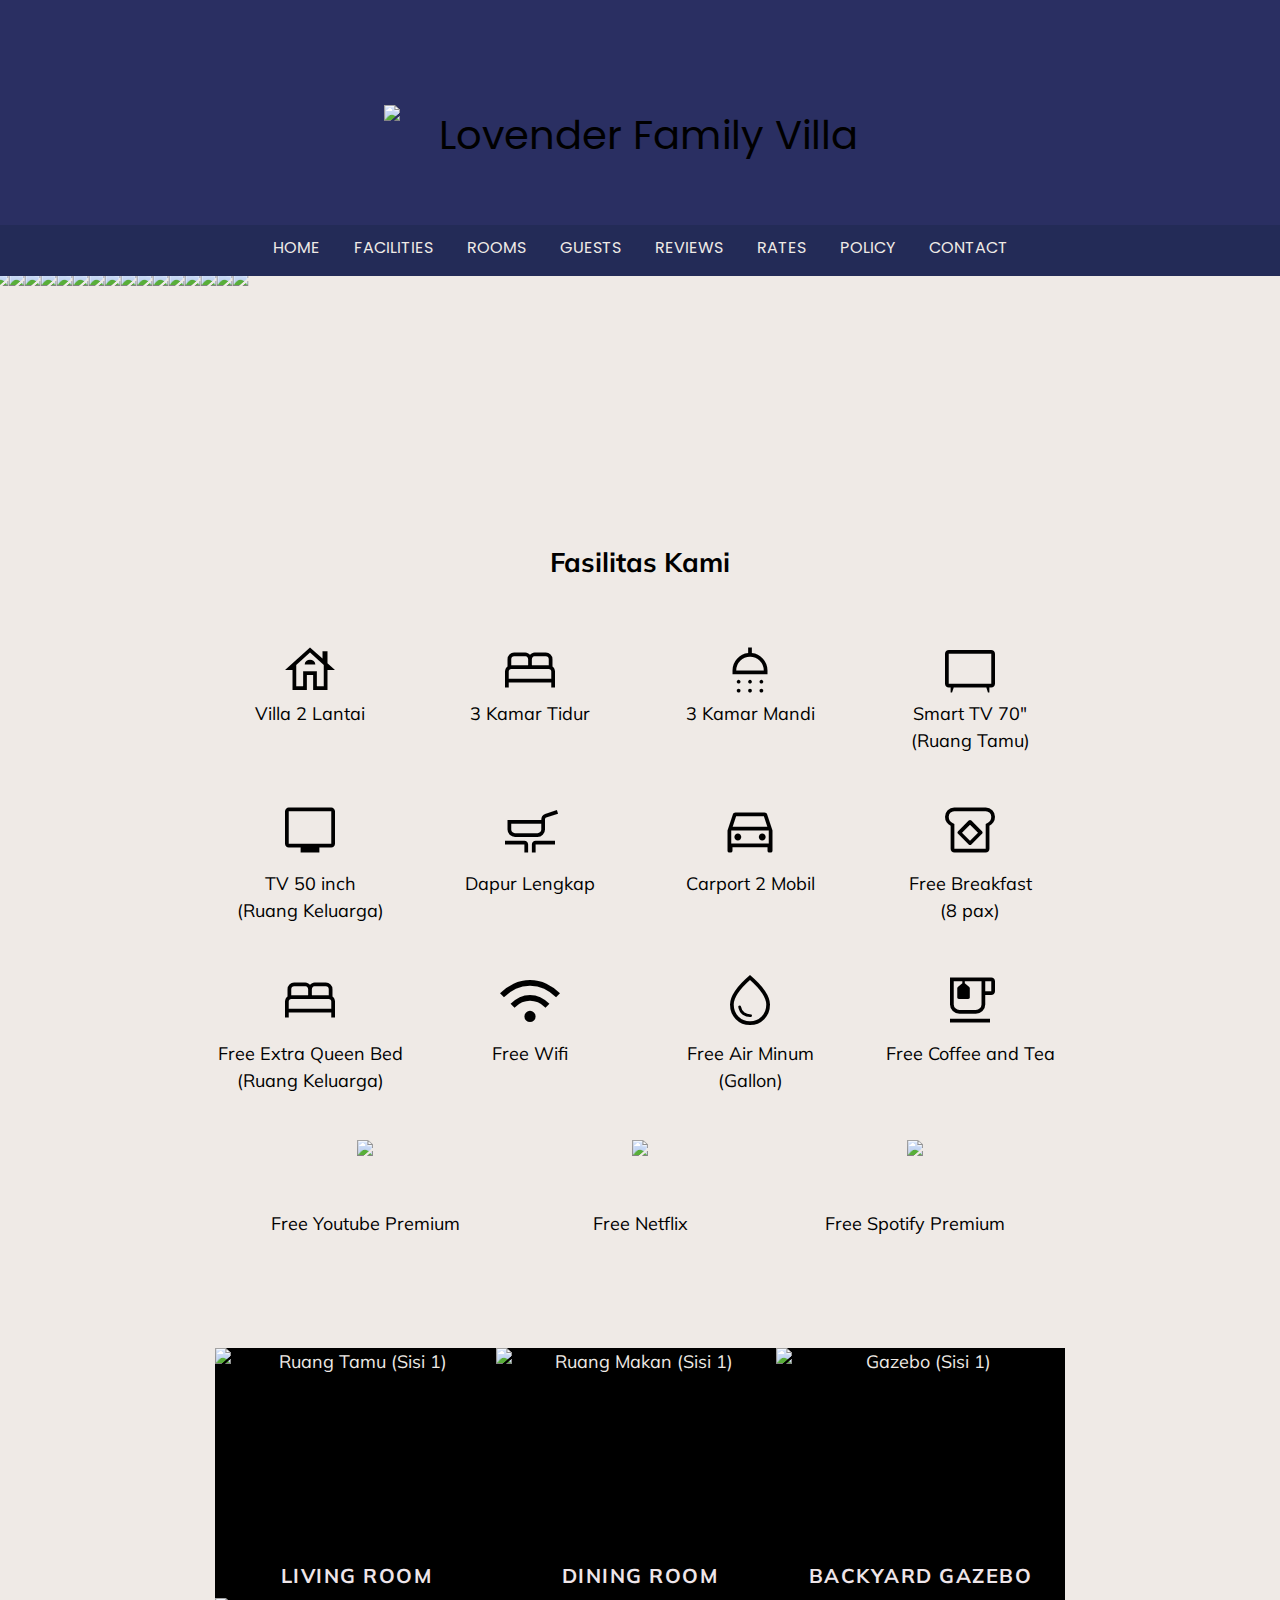
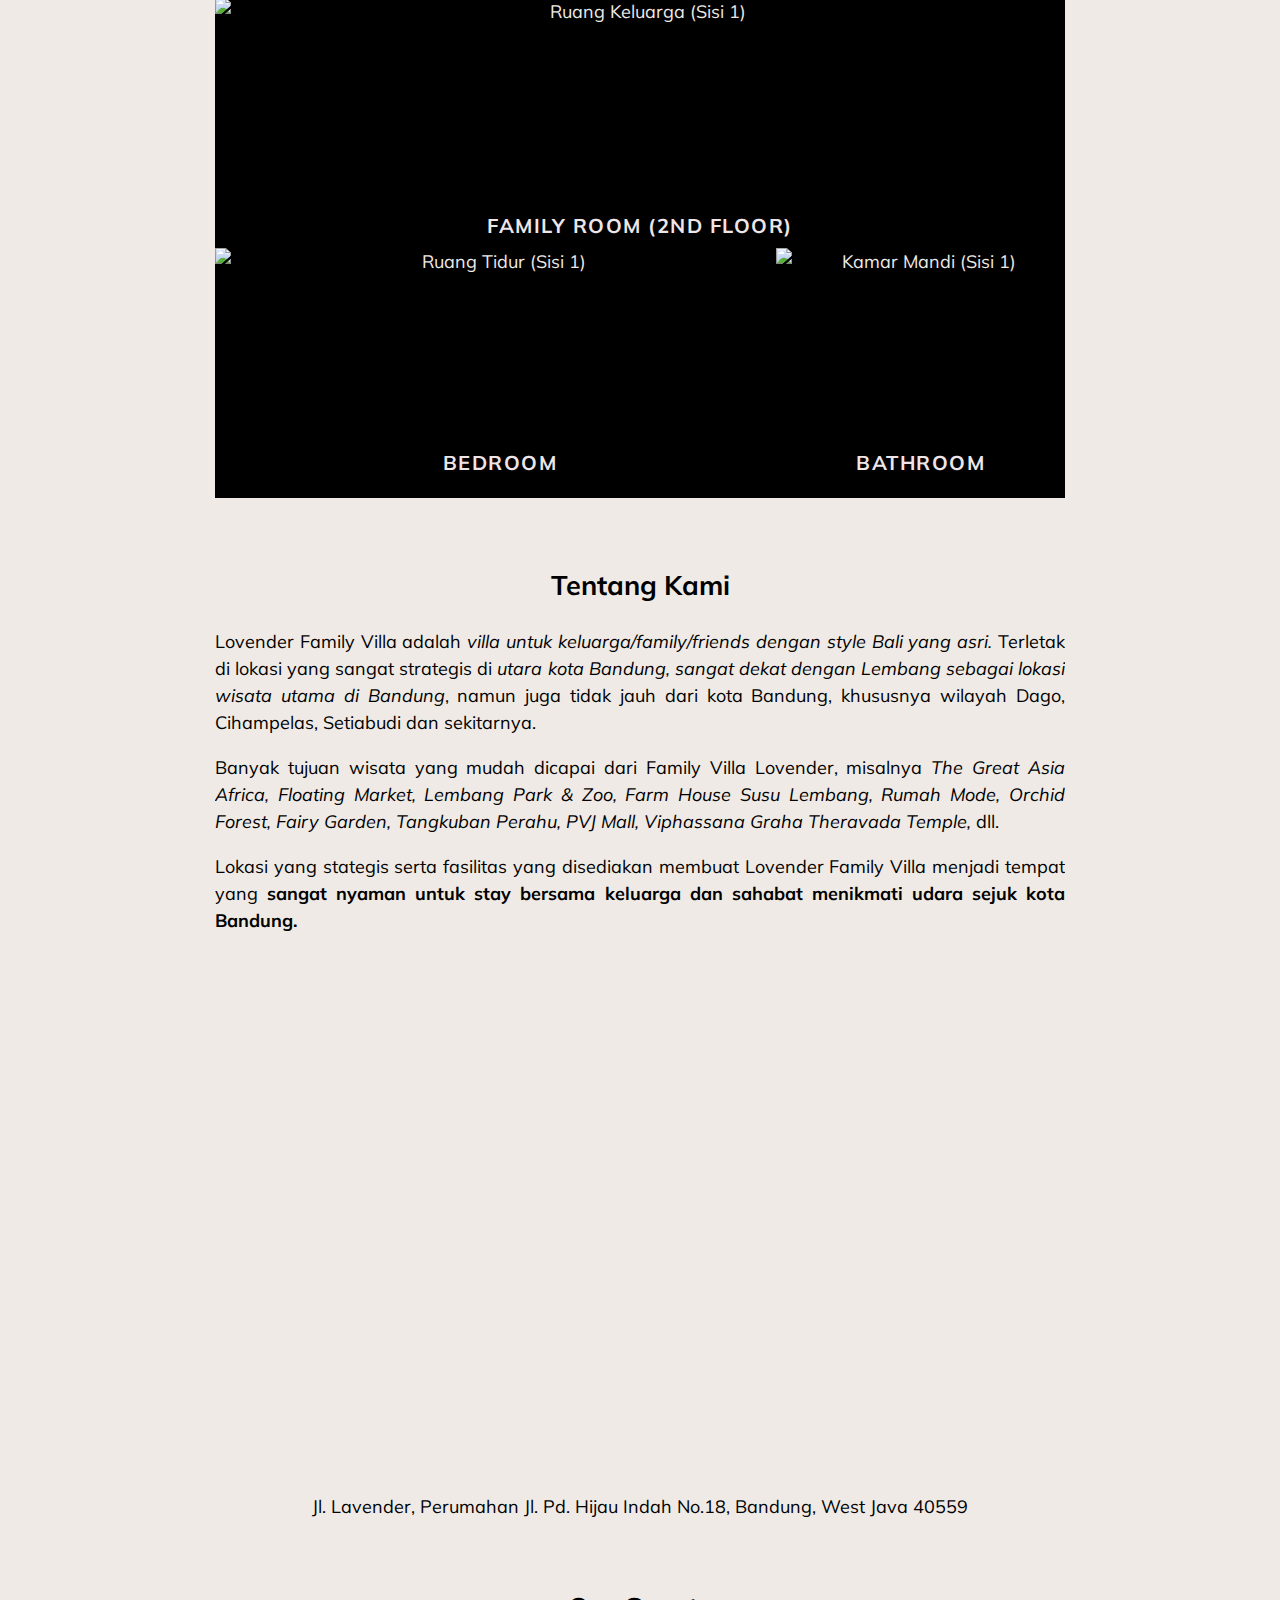
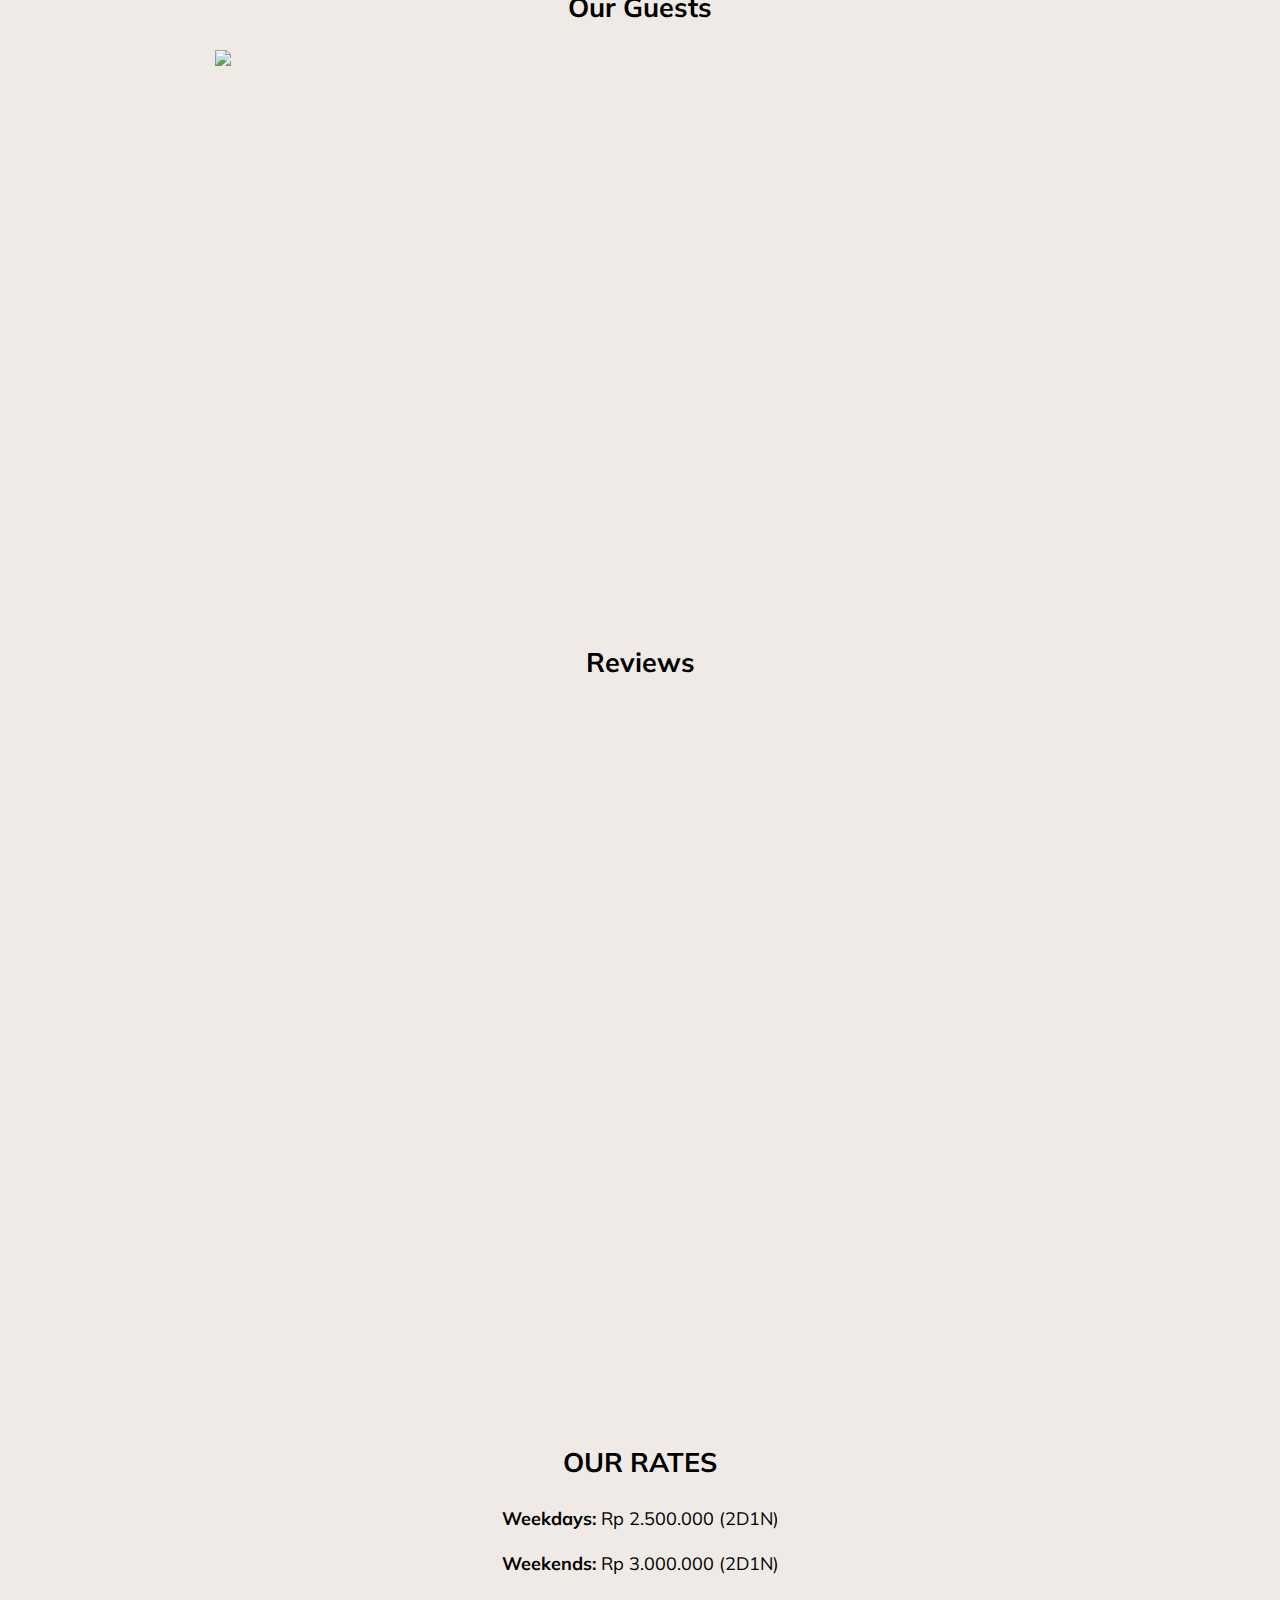
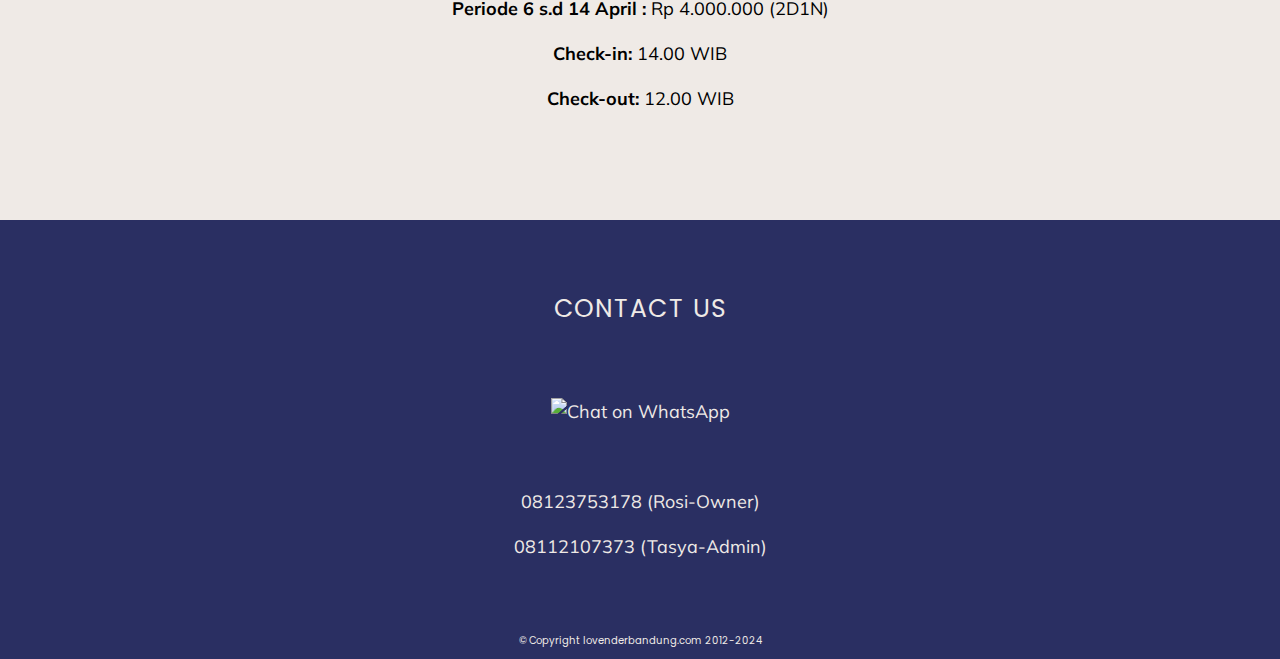
==== commit 0a2faebd: "Update index.html" ====
--- a/index.html
+++ b/index.html
@@ -504,7 +504,7 @@
     <h2>OUR RATES</h2>
     <p><strong>Weekdays:</strong> Rp 2.500.000 (2D1N)</p>
     <p><strong>Weekends:</strong> Rp 3.000.000 (2D1N)</p>
-    <p>Periode 6 s.d 14 April : Rp 4.000.000 (2D1N)</p>
+    <p><strong>Periode 6 s.d 14 April :</strong> Rp 4.000.000 (2D1N)</p>
     <!--<p><strong>Periode 24 - 26 Des:</strong> Rp 3.500.000 (2D1N)</p>
     <p><strong>Periode 30 Des - 1 Jan:</strong> Rp 4.000.000 (2D1N)</p>-->
     <p></p>
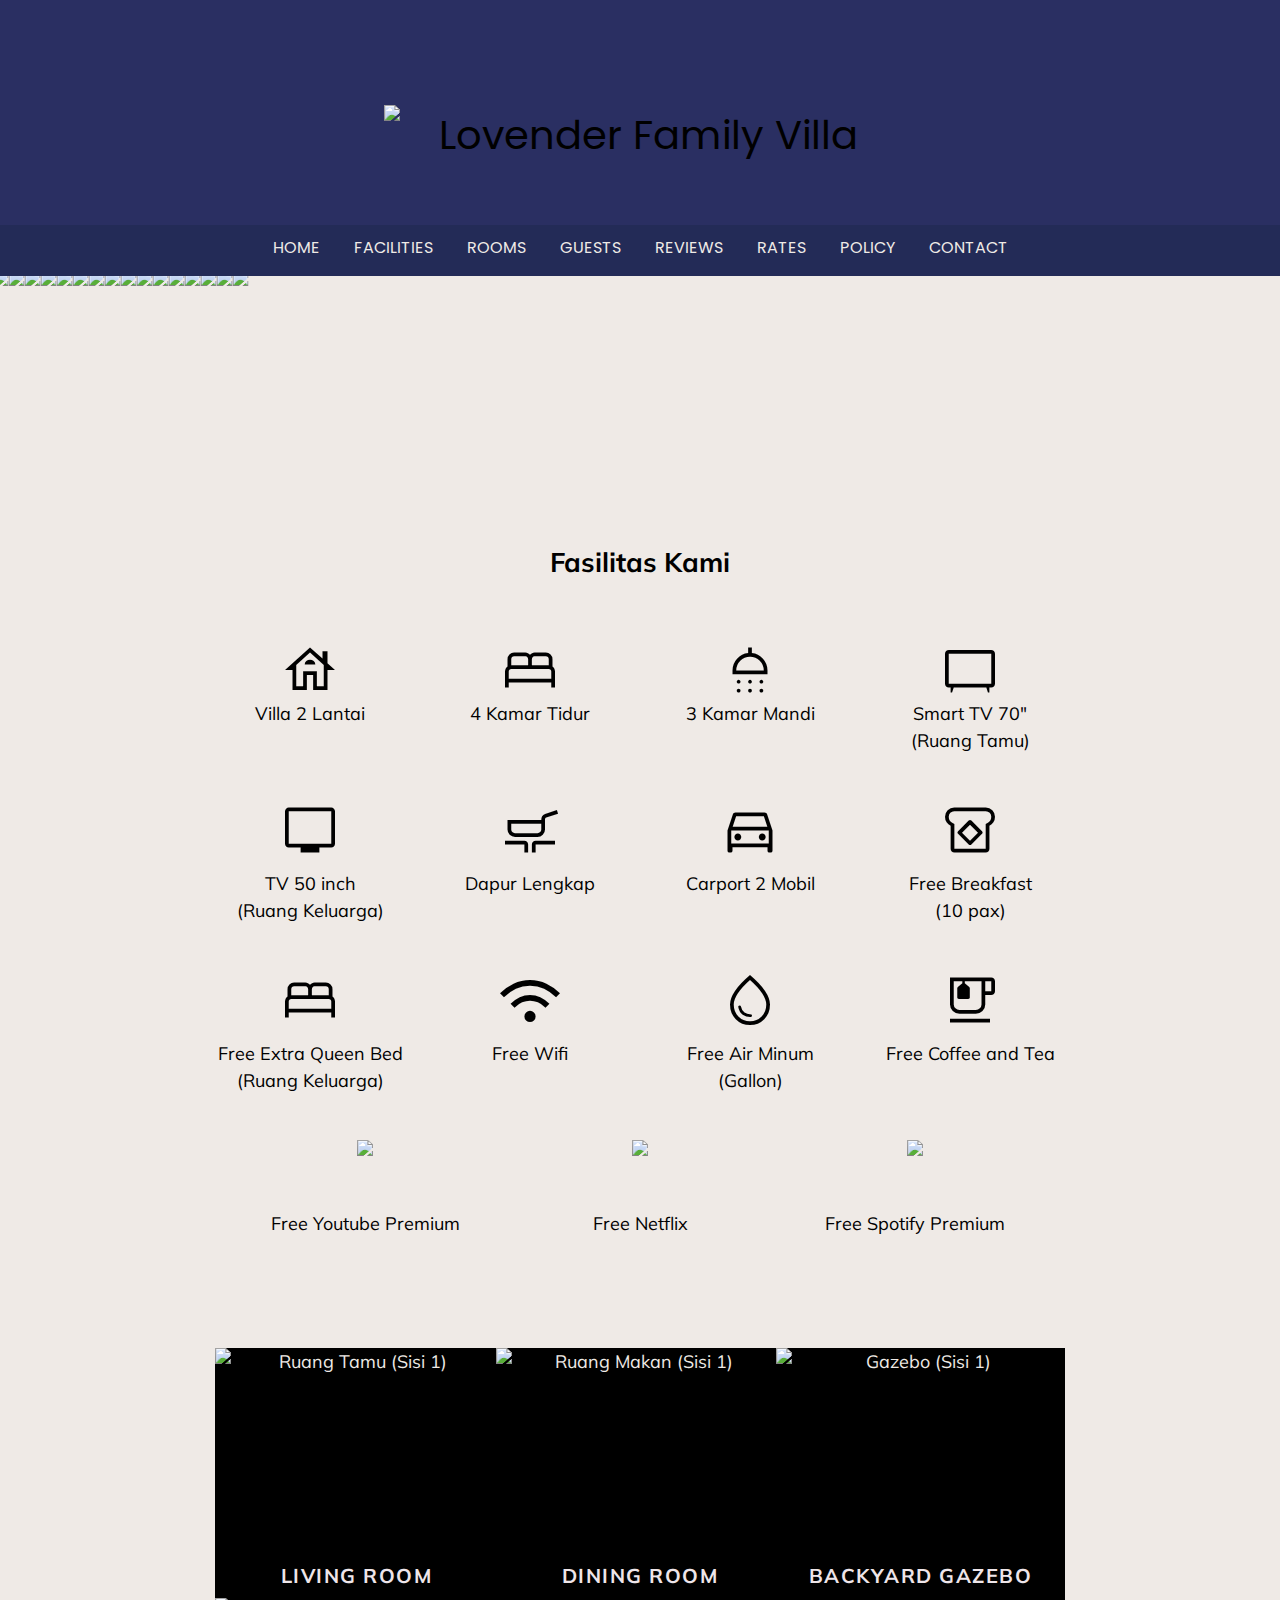
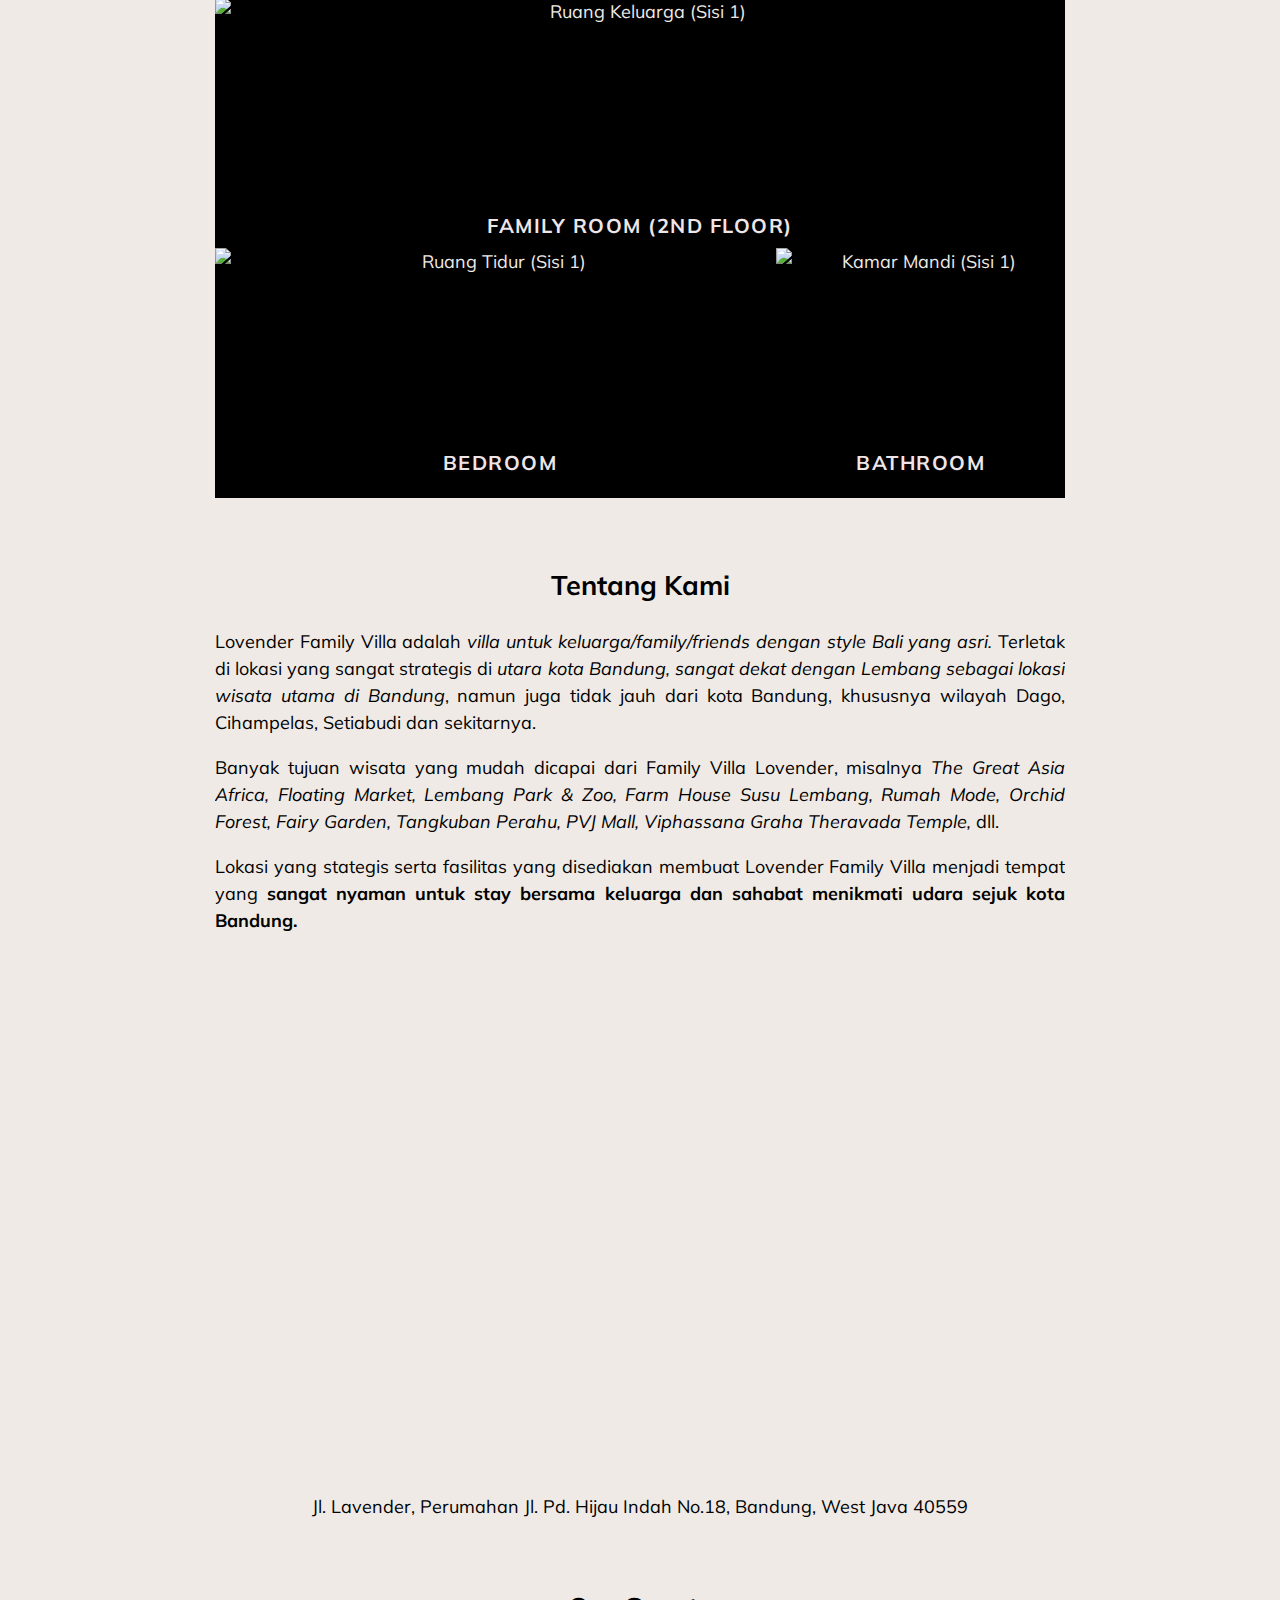
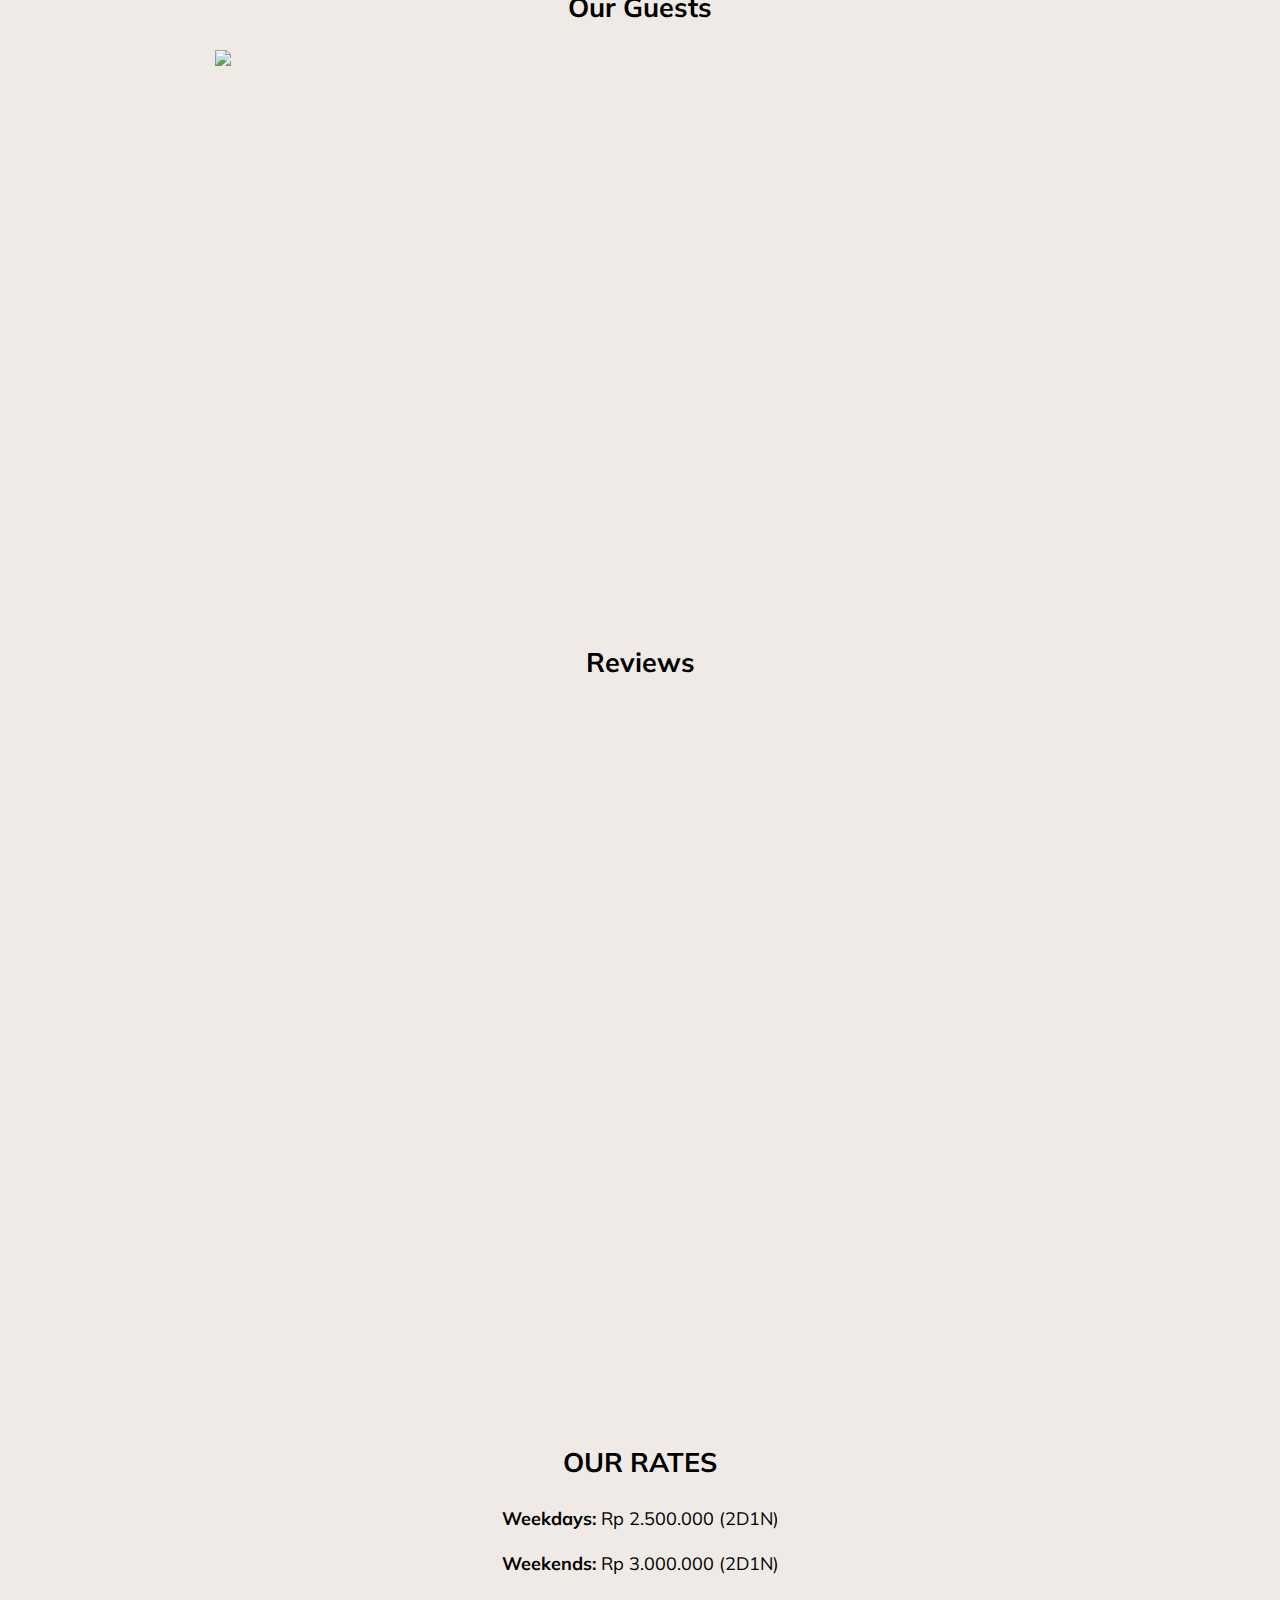
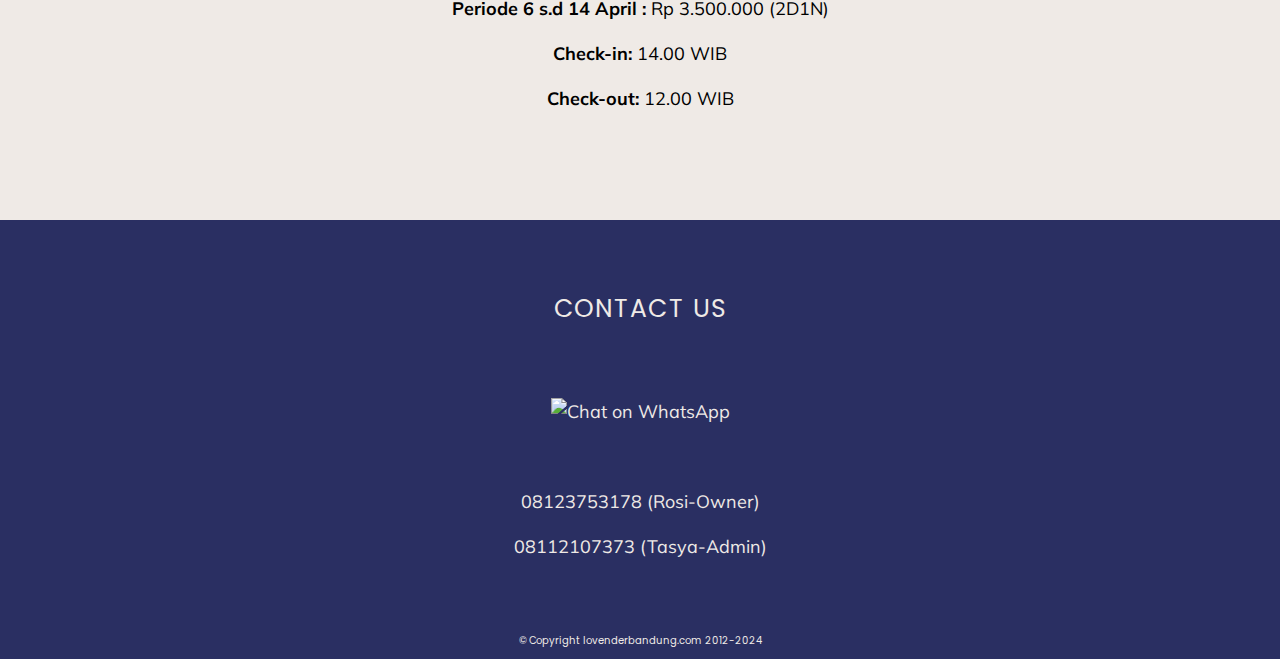
==== commit 9990e5c5: "Update index.html" ====
--- a/index.html
+++ b/index.html
@@ -134,7 +134,7 @@
             }
           </style>
         </span>
-        <span style=" position:absolute; left: 40%; top: 160px; transform: translateX(-50%);">3 Kamar Tidur
+        <span style=" position:absolute; left: 40%; top: 160px; transform: translateX(-50%);">4 Kamar Tidur
         </span>
         <span style=" position:absolute; left:60%; top: 160px; transform: translateX(-50%);">3 Kamar Mandi
         </span>
@@ -174,7 +174,7 @@
           Mobil
         </span>
         <span style="position:absolute; left: 80%; top: 330px; transform: translateX(-50%); max-width:auto;">Free
-          Breakfast <br> (8 pax)
+          Breakfast <br> (10 pax)
       </p>
       <p></p>
       <p>
@@ -504,7 +504,7 @@
     <h2>OUR RATES</h2>
     <p><strong>Weekdays:</strong> Rp 2.500.000 (2D1N)</p>
     <p><strong>Weekends:</strong> Rp 3.000.000 (2D1N)</p>
-    <p><strong>Periode 6 s.d 14 April :</strong> Rp 4.000.000 (2D1N)</p>
+    <p><strong>Periode 6 s.d 14 April :</strong> Rp 3.500.000 (2D1N)</p>
     <!--<p><strong>Periode 24 - 26 Des:</strong> Rp 3.500.000 (2D1N)</p>
     <p><strong>Periode 30 Des - 1 Jan:</strong> Rp 4.000.000 (2D1N)</p>-->
     <p></p>
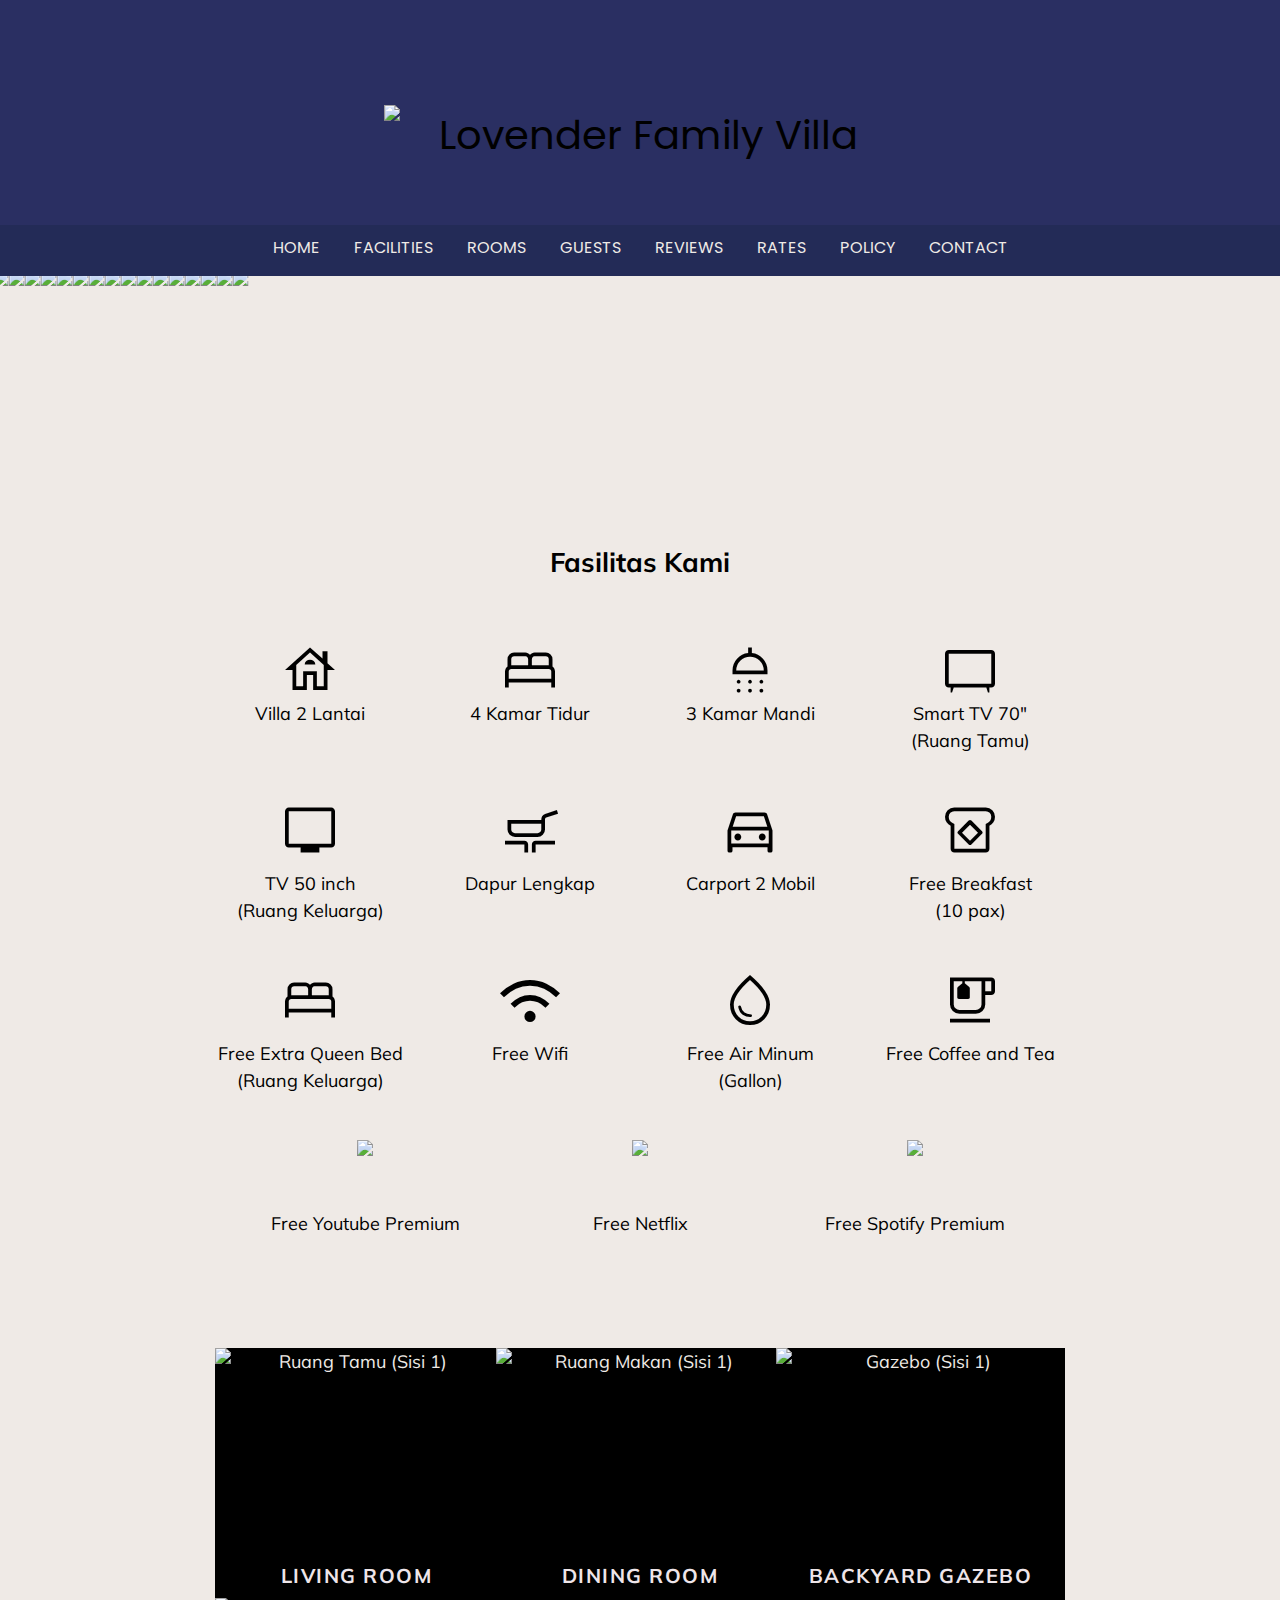
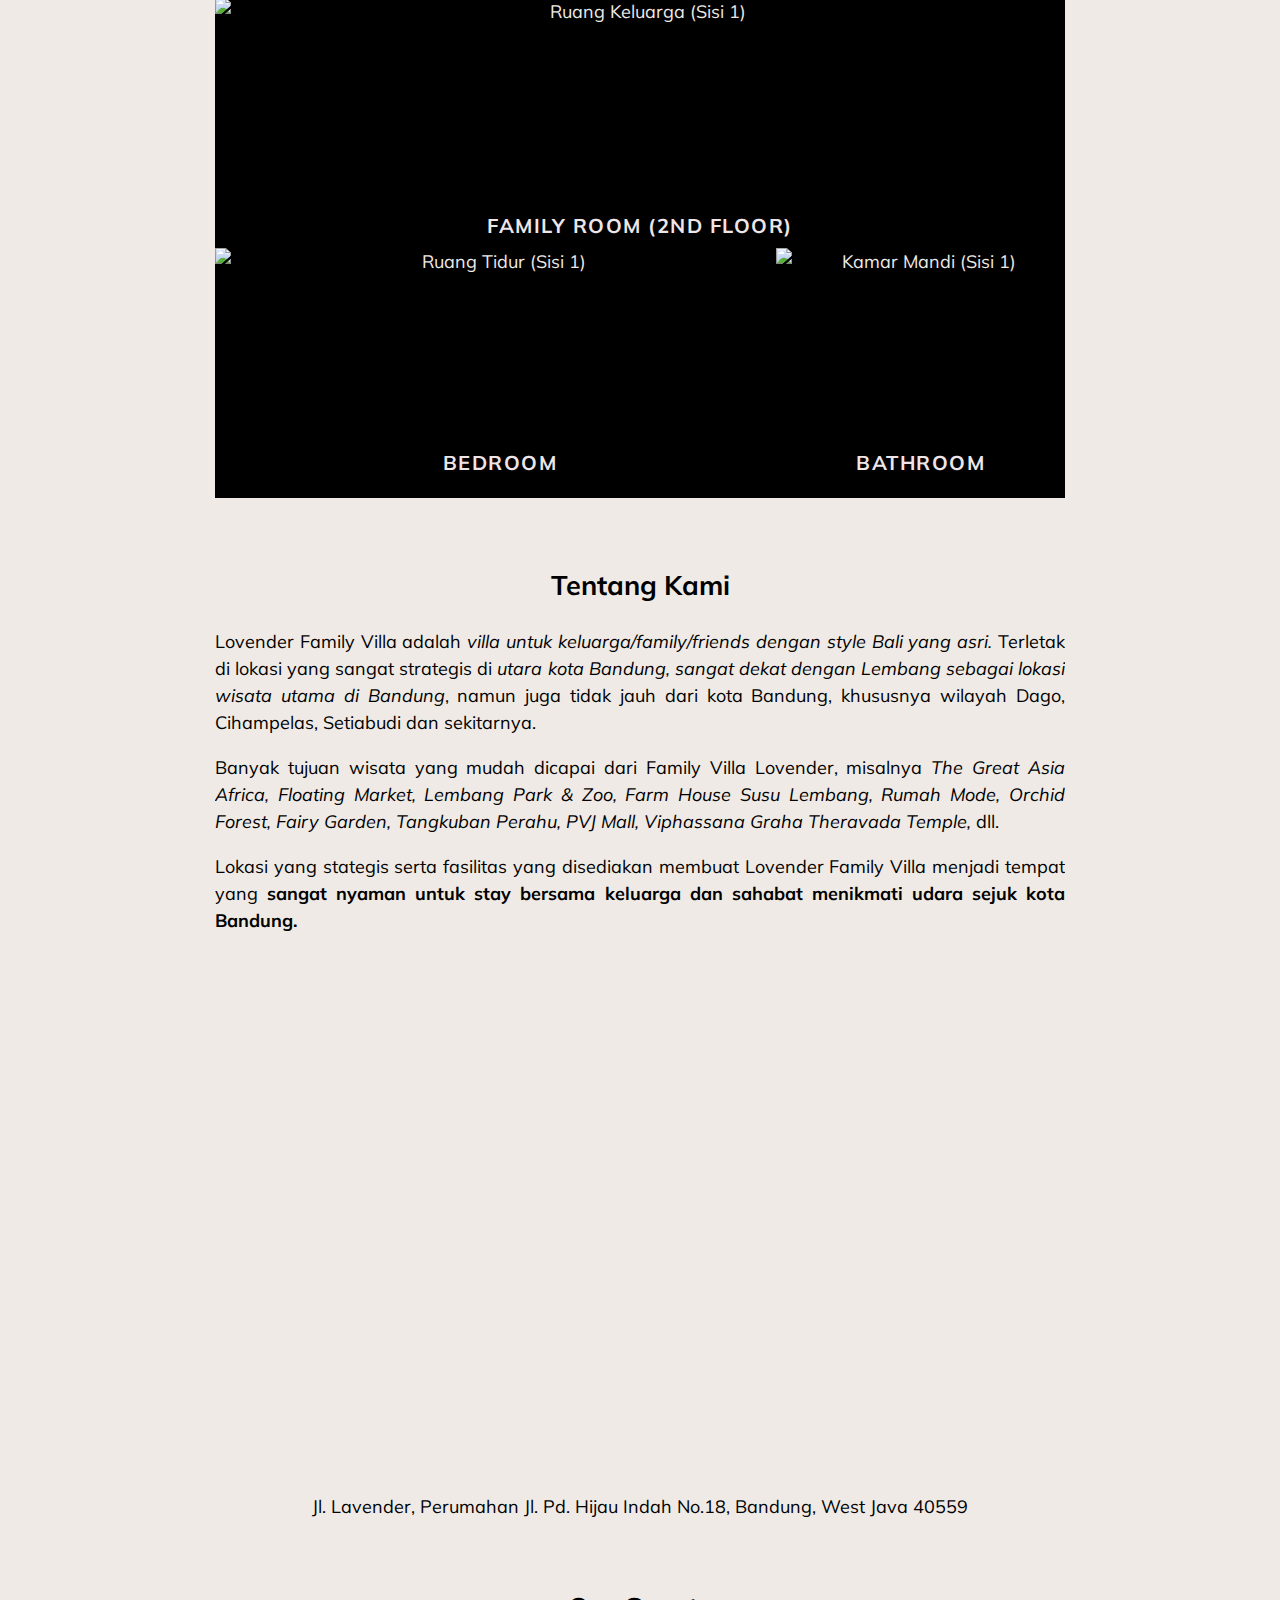
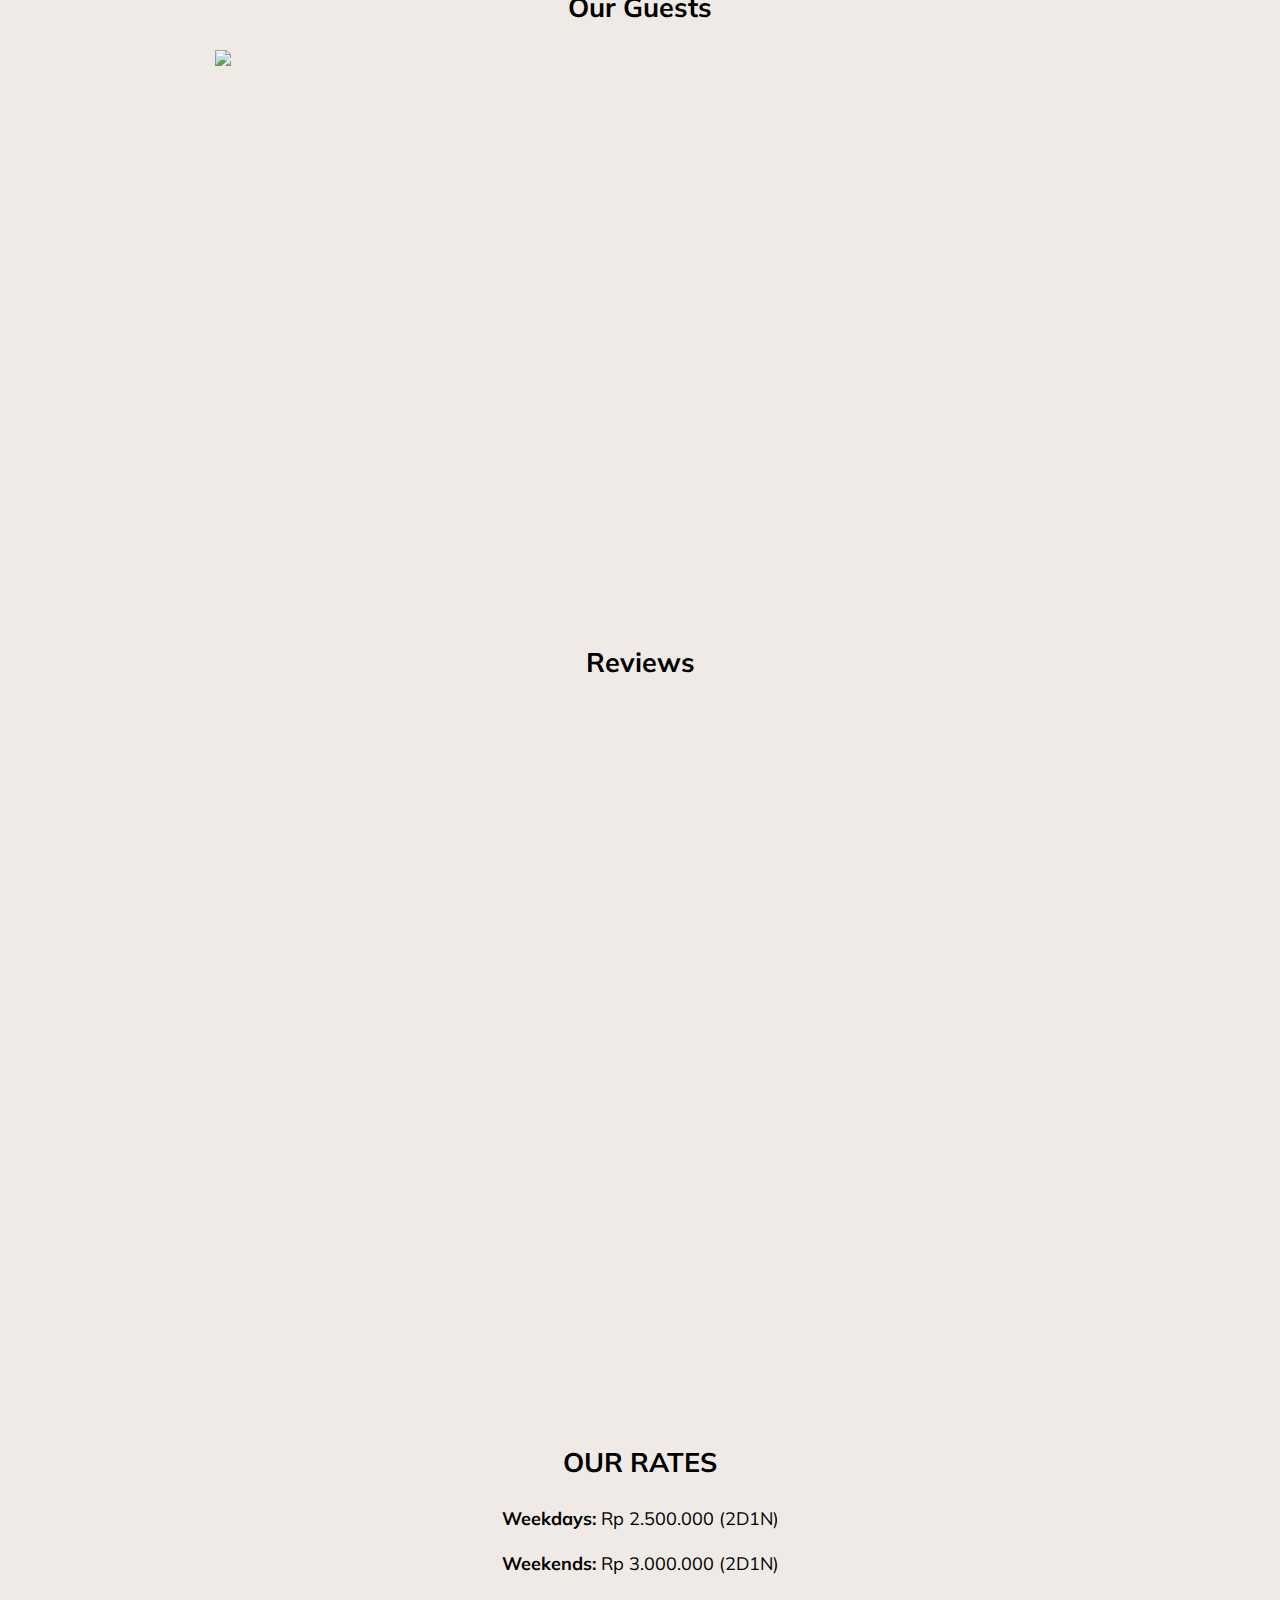
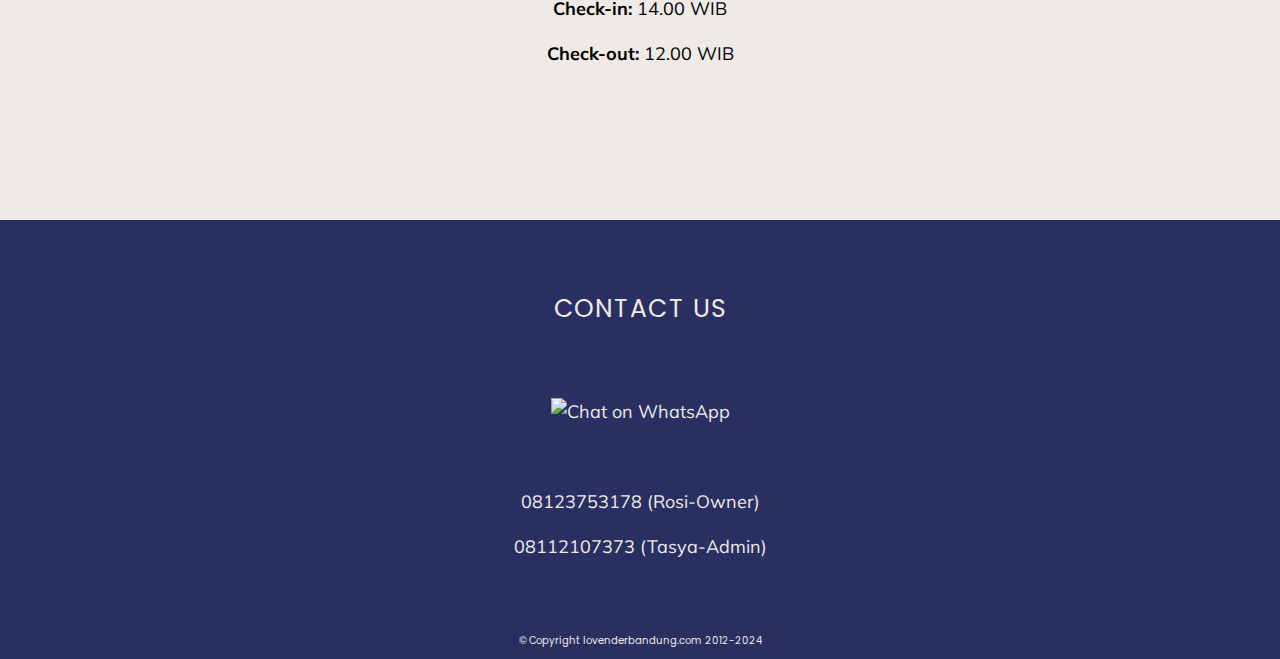
==== commit 35625ea6: "Update index.html" ====
--- a/index.html
+++ b/index.html
@@ -12,13 +12,23 @@
   <link rel="stylesheet" href="https://cdnjs.cloudflare.com/ajax/libs/fancybox/3.5.7/jquery.fancybox.min.css">
   <script src="https://code.jquery.com/jquery-3.6.4.min.js"></script>
   <script src="https://cdnjs.cloudflare.com/ajax/libs/fancybox/3.5.7/jquery.fancybox.min.js"></script>
+  <!-- Google Tag Manager -->
+<script>(function(w,d,s,l,i){w[l]=w[l]||[];w[l].push({'gtm.start':
+new Date().getTime(),event:'gtm.js'});var f=d.getElementsByTagName(s)[0],
+j=d.createElement(s),dl=l!='dataLayer'?'&l='+l:'';j.async=true;j.src=
+'https://www.googletagmanager.com/gtm.js?id='+i+dl;f.parentNode.insertBefore(j,f);
+})(window,document,'script','dataLayer','GTM-TTG636MV');</script>
+<!-- End Google Tag Manager -->
   <title>LOVENDER</title>
   <link rel="icon" type="image/x-icon"
     href="https://lh3.googleusercontent.com/fife/[base64]w2000-h1266">
 </head>
 
 <body>
-
+<!-- Google Tag Manager (noscript) -->
+<noscript><iframe src="https://www.googletagmanager.com/ns.html?id=GTM-TTG636MV"
+height="0" width="0" style="display:none;visibility:hidden"></iframe></noscript>
+<!-- End Google Tag Manager (noscript) -->
   <header style="position: relative; text-align: center;" id="home">
     <img
       src="https://lh3.googleusercontent.com/fife/[base64]w2000-h1354"
@@ -504,7 +514,7 @@
     <h2>OUR RATES</h2>
     <p><strong>Weekdays:</strong> Rp 2.500.000 (2D1N)</p>
     <p><strong>Weekends:</strong> Rp 3.000.000 (2D1N)</p>
-    <p><strong>Periode 6 s.d 14 April :</strong> Rp 3.500.000 (2D1N)</p>
+ 
     <!--<p><strong>Periode 24 - 26 Des:</strong> Rp 3.500.000 (2D1N)</p>
     <p><strong>Periode 30 Des - 1 Jan:</strong> Rp 4.000.000 (2D1N)</p>-->
     <p></p>
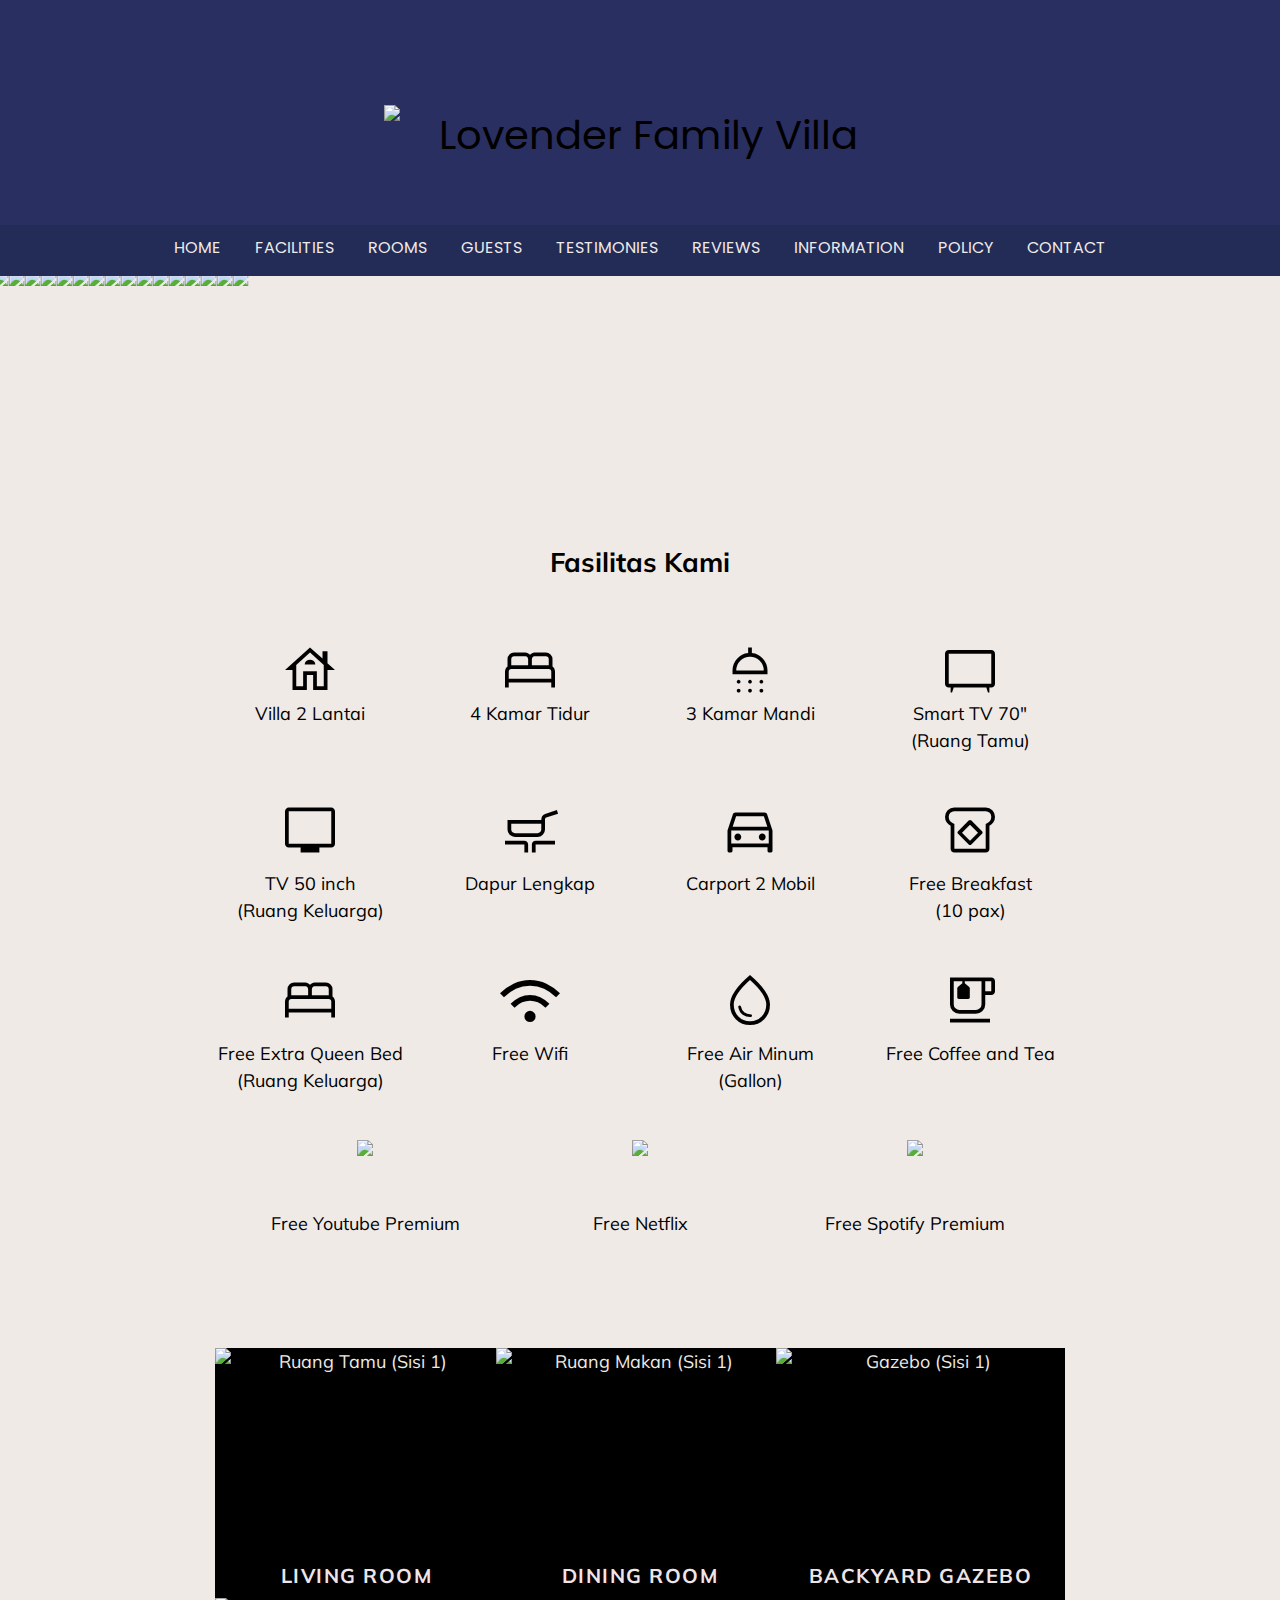
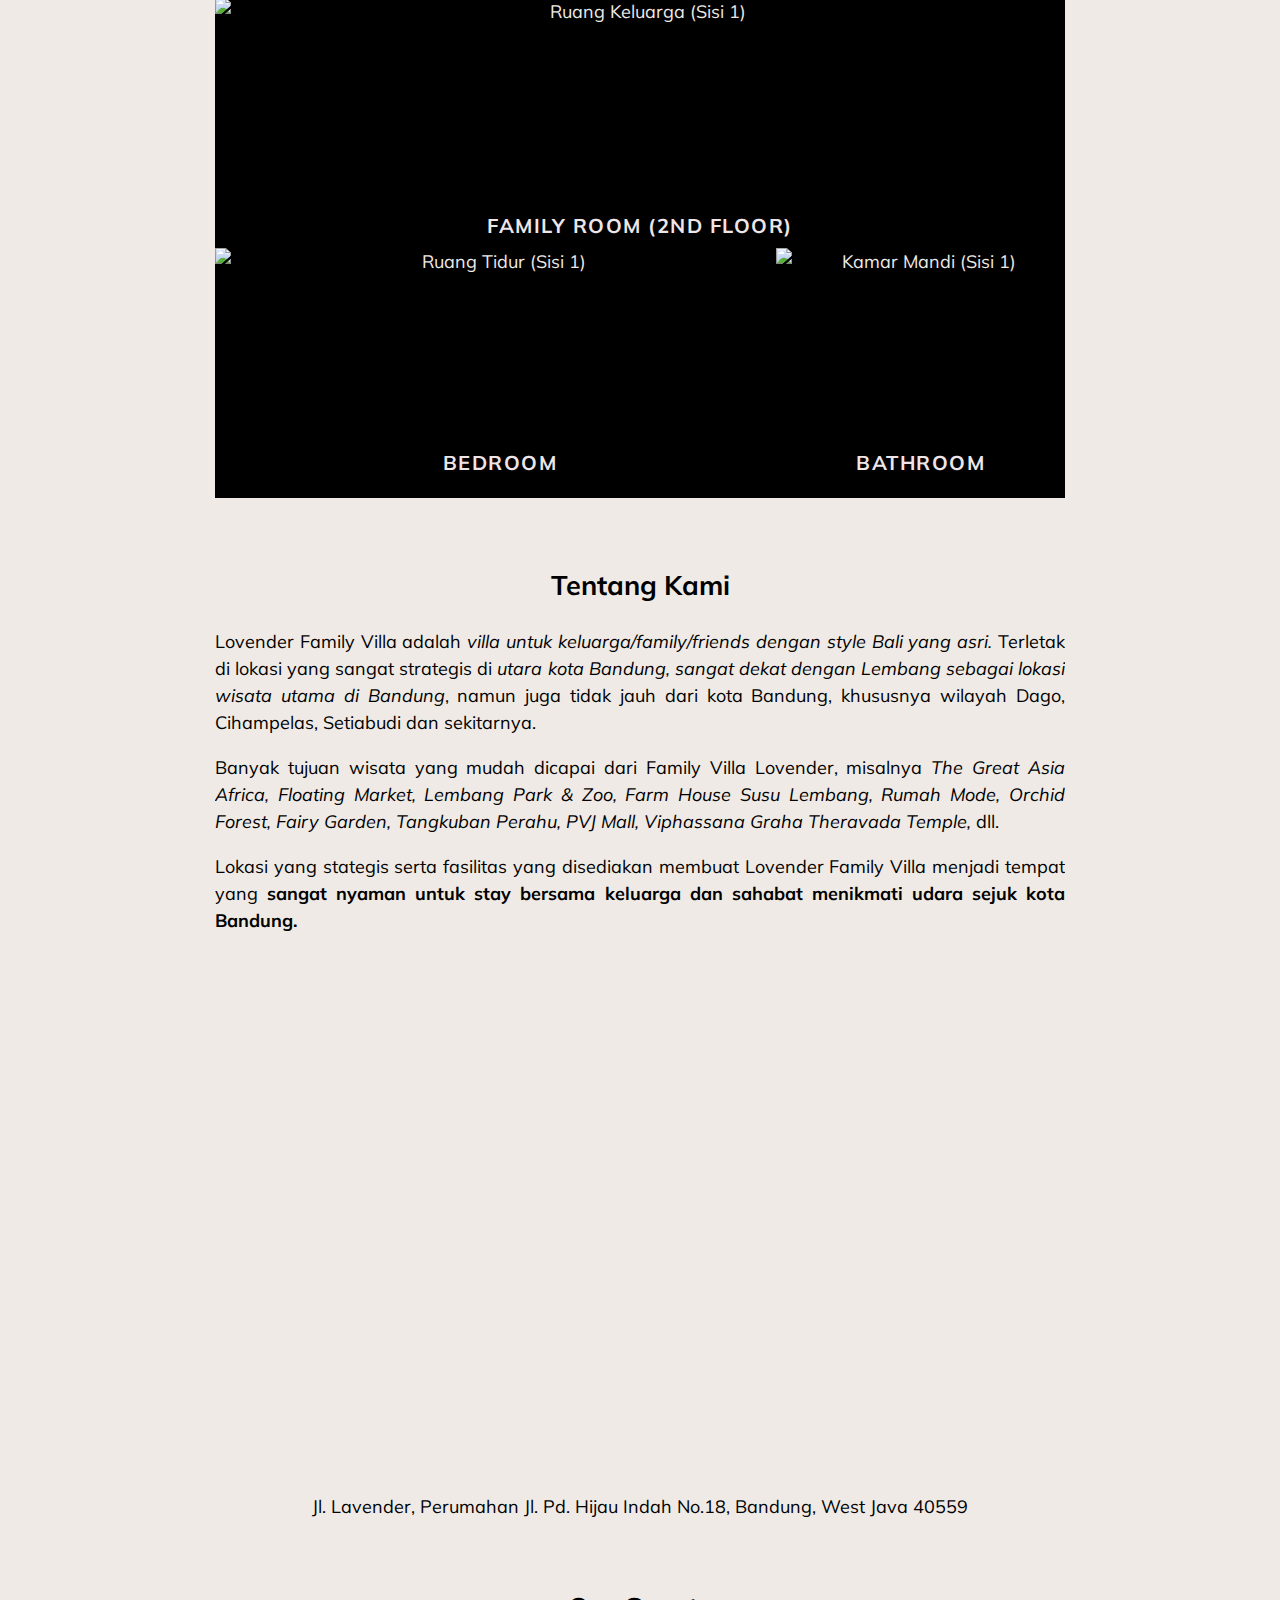
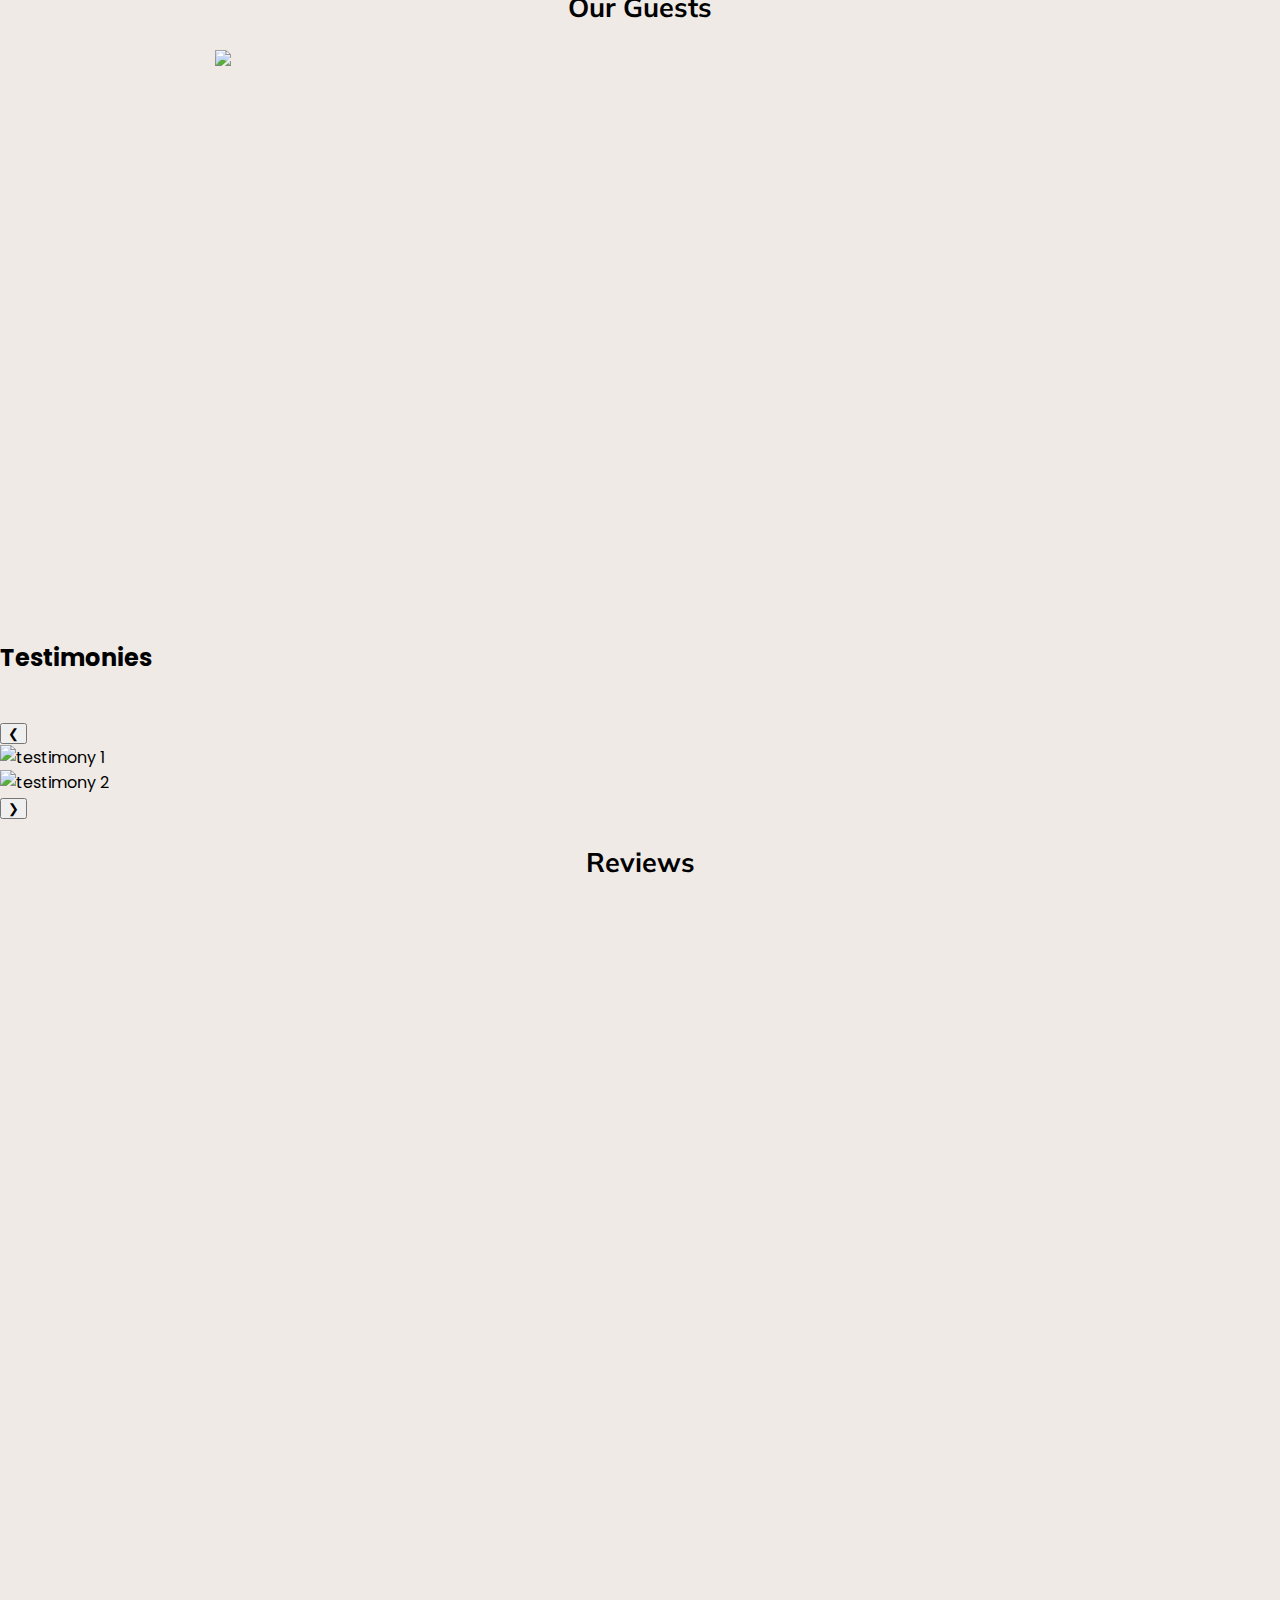
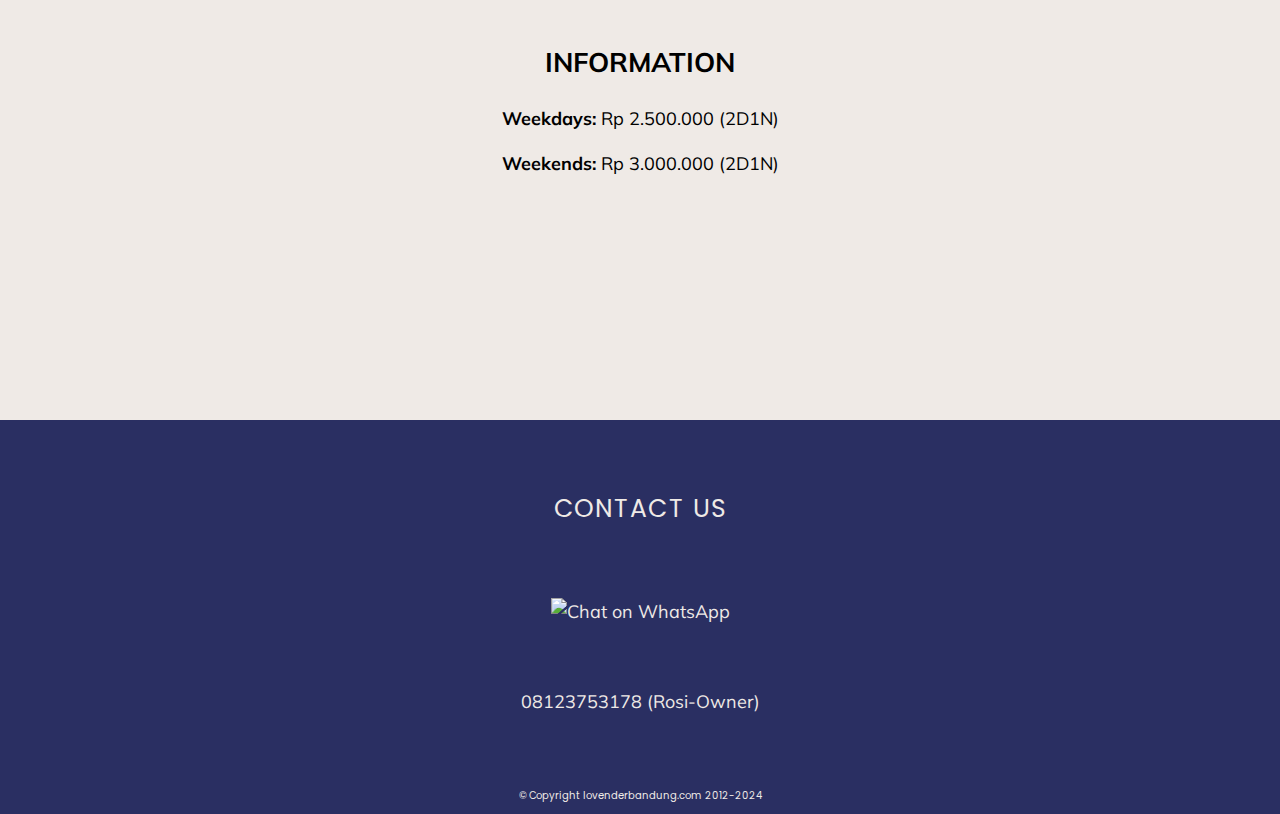
==== commit 92cebfd5: "Update index.html" ====
--- a/index.html
+++ b/index.html
@@ -2,6 +2,15 @@
 <html lang="en">
 
 <head>
+  <!-- Google tag (gtag.js) -->
+<script async src="https://www.googletagmanager.com/gtag/js?id=G-VKCMJN457W"></script>
+<script>
+  window.dataLayer = window.dataLayer || [];
+  function gtag(){dataLayer.push(arguments);}
+  gtag('js', new Date());
+
+  gtag('config', 'G-VKCMJN457W');
+</script>
   <meta charset="UTF-8">
   <meta name="viewport" content="width=device-width, initial-scale=1.0">
   <link rel="stylesheet" href="style.css">
@@ -52,9 +61,11 @@
     <p></p>
     <div class="menu-item" onclick="scrollToSection('guests')">Guests</div>
     <p></p>
+    <div class="menu-item" onclick="scrollToSection('testimony')">Testimony</div>
+    <p></p>
     <div class="menu-item" onclick="scrollToSection('review')">Reviews</div>
     <p></p>
-    <div class="menu-item" onclick="scrollToSection('rates')">Rates</div>
+    <div class="menu-item" onclick="scrollToSection('rates')">Information</div>
     <p></p>
     <div class="menu-item" onclick="navigateTo('policies')">Policies</div>
     <p></p>
@@ -66,8 +77,9 @@
     <a href="#facilities">FACILITIES</a>
     <a href="#rooms">ROOMS</a>
     <a href="#guests">GUESTS</a>
+    <a href="#testimony">TESTIMONIES</a>
     <a href="#review">REVIEWS</a>
-    <a href="#rates">RATES</a>
+    <a href="#rates">INFORMATION</a>
     <a href="policies.html">POLICY</a>
     <a href="#contact">CONTACT</a>
     <p></p>
@@ -491,6 +503,20 @@
     </div>
     </div>
   </div>
+  <div class="testimony" id="testimony">
+    <h2> Testimonies </h2>
+    <br>
+    <button class="testimony-arrow left" onclick="movetesti(-1)">❮</button>
+    <div class="testimony-slides" id="testimony-slides">
+      <div class="testimony-slide">
+        <img src="https://raw.githubusercontent.com/yuiyeyo/Lovender/refs/heads/main/lovender%20asset/testimony/1.jpg" alt="testimony 1">
+      </div>
+      <div class="testimony-slide">
+        <img src="https://raw.githubusercontent.com/yuiyeyo/Lovender/refs/heads/main/lovender%20asset/testimony/2.jpg" alt="testimony 2">
+      </div>
+    </div>
+    <button class="testimony-arrow right" onclick="movetesti(1)">❯</button>
+  </div>
   <div class="section-six" id="review">
 
     <h2> Reviews </h2>
@@ -511,15 +537,15 @@
   </div>
   </div>
   <div class="section-seven" id="rates">
-    <h2>OUR RATES</h2>
+    <h2>INFORMATION</h2>
     <p><strong>Weekdays:</strong> Rp 2.500.000 (2D1N)</p>
     <p><strong>Weekends:</strong> Rp 3.000.000 (2D1N)</p>
  
     <!--<p><strong>Periode 24 - 26 Des:</strong> Rp 3.500.000 (2D1N)</p>
     <p><strong>Periode 30 Des - 1 Jan:</strong> Rp 4.000.000 (2D1N)</p>-->
-    <p></p>
+    <!--<p></p>
     <p><strong>Check-in:</strong> 14.00 WIB</p>
-    <p><strong>Check-out:</strong> 12.00 WIB</p>
+    <p><strong>Check-out:</strong> 12.00 WIB</p>-->
     <br>
   </div>
 
@@ -540,7 +566,6 @@
         style="max-width:60vw; left:50%; transform: translateX (-50%);"></a>
      <p><br></p>
       <p class="cntcs">&#48;&#56;&#49;&#50;&#51;&#55;&#53;&#51;&#49;&#55;&#56; (Rosi-Owner)</p>
-      <p class="cntcs">&#48;&#56;&#49;&#49;&#50;&#49;&#48;&#55;&#51;&#55;&#51; (Tasya-Admin)</p>
       <p><br></p>
     </div>
   </div>
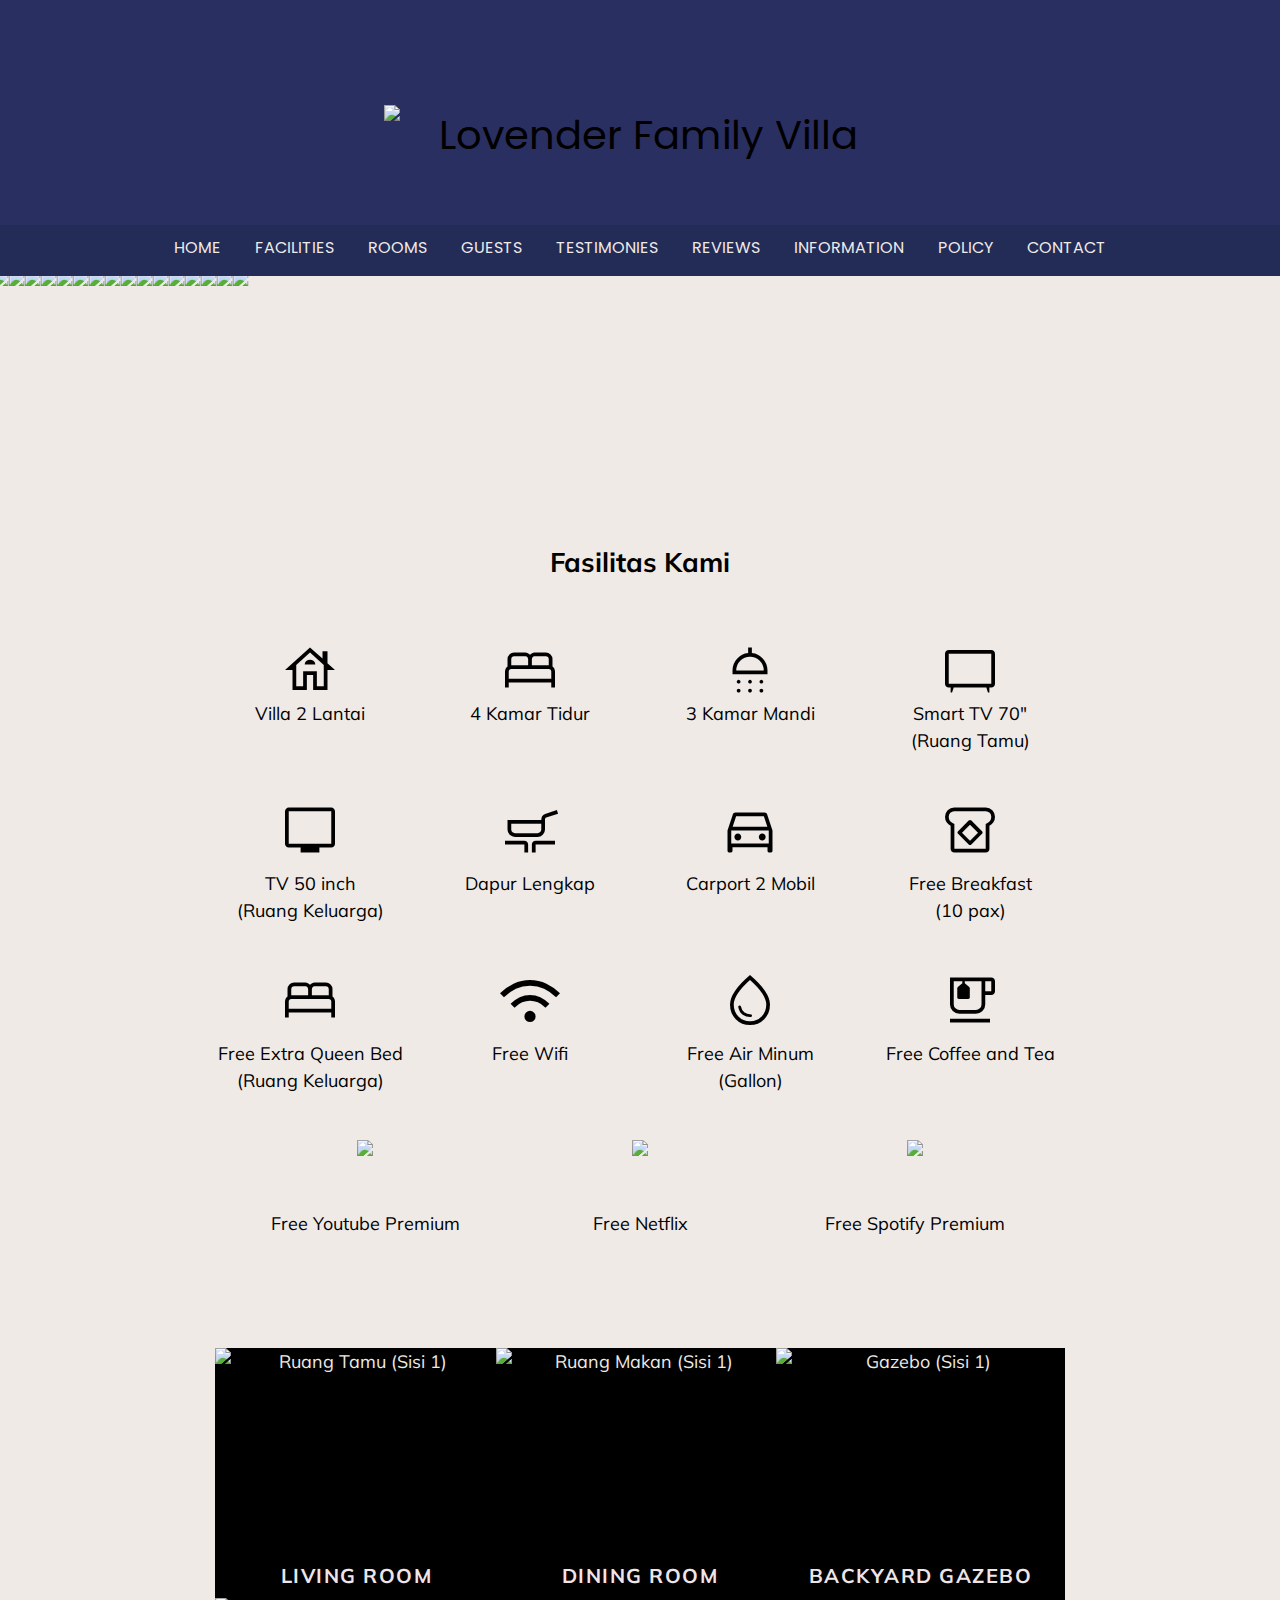
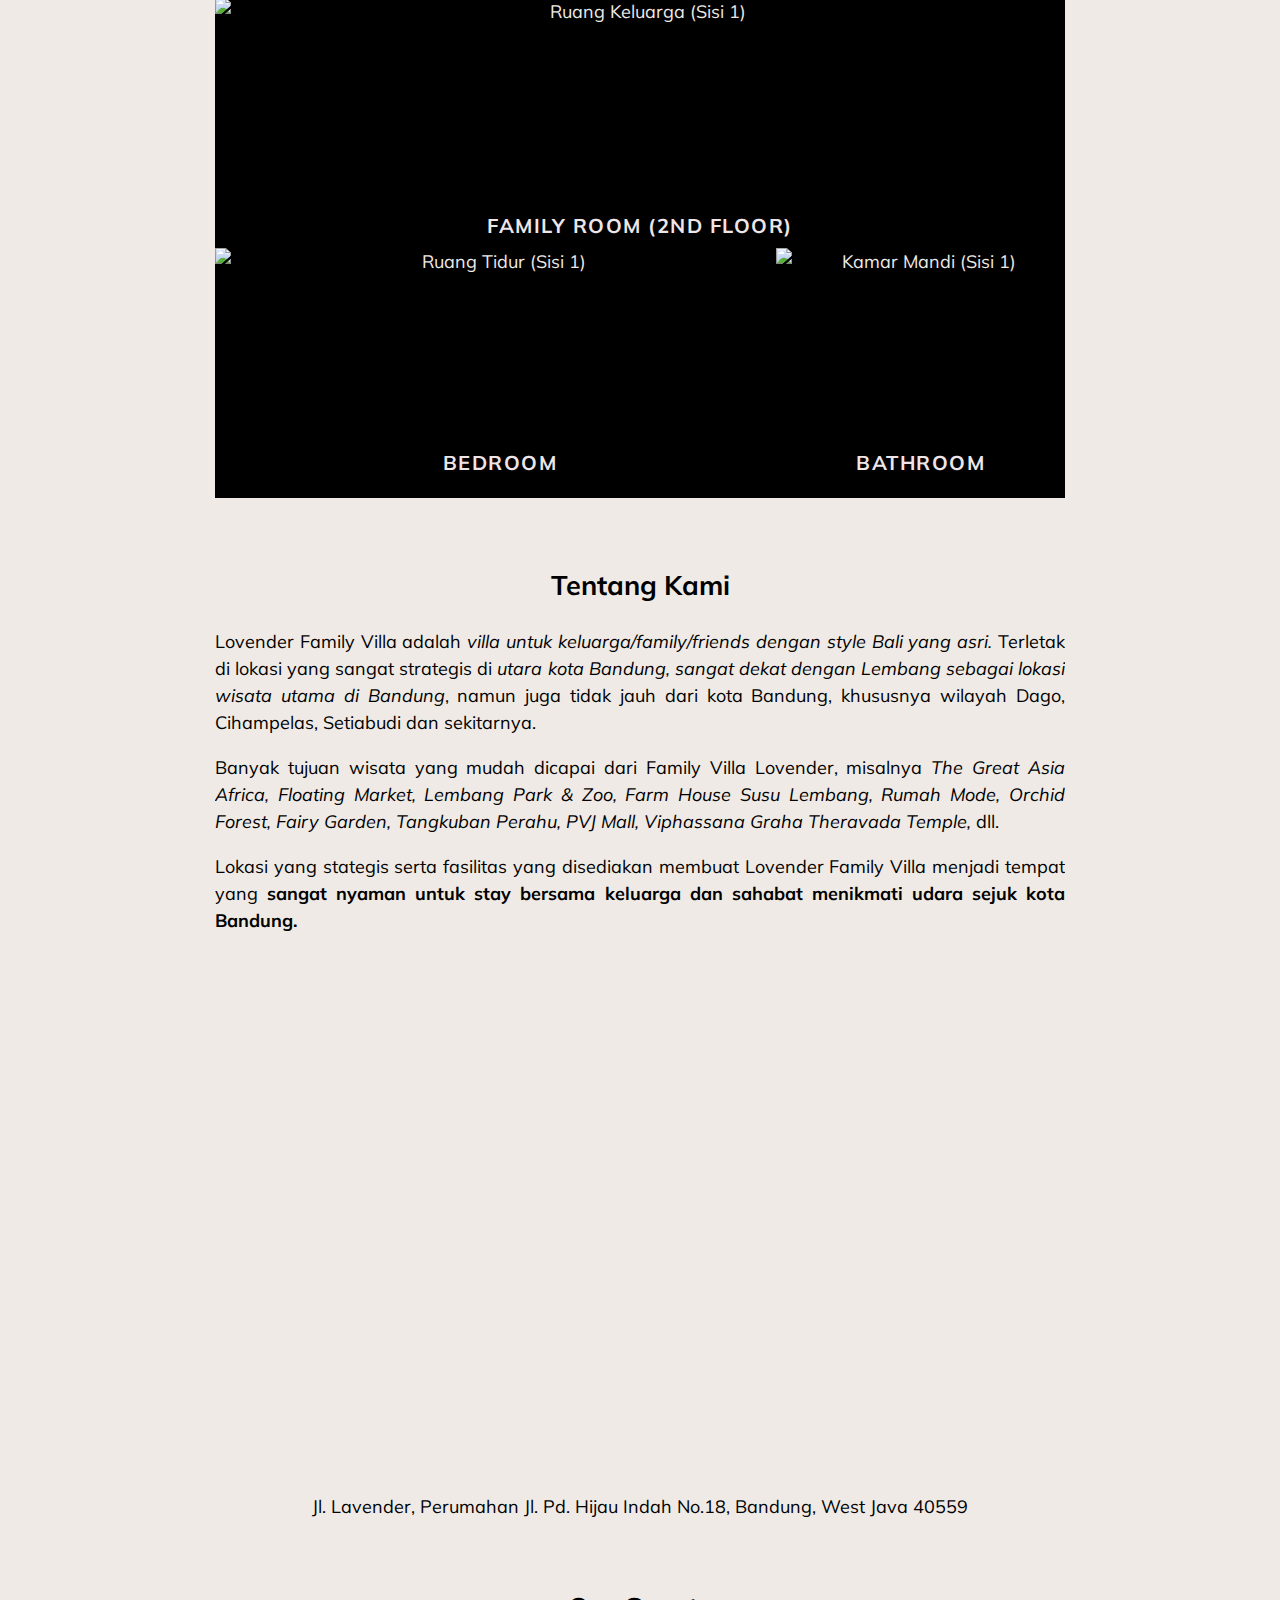
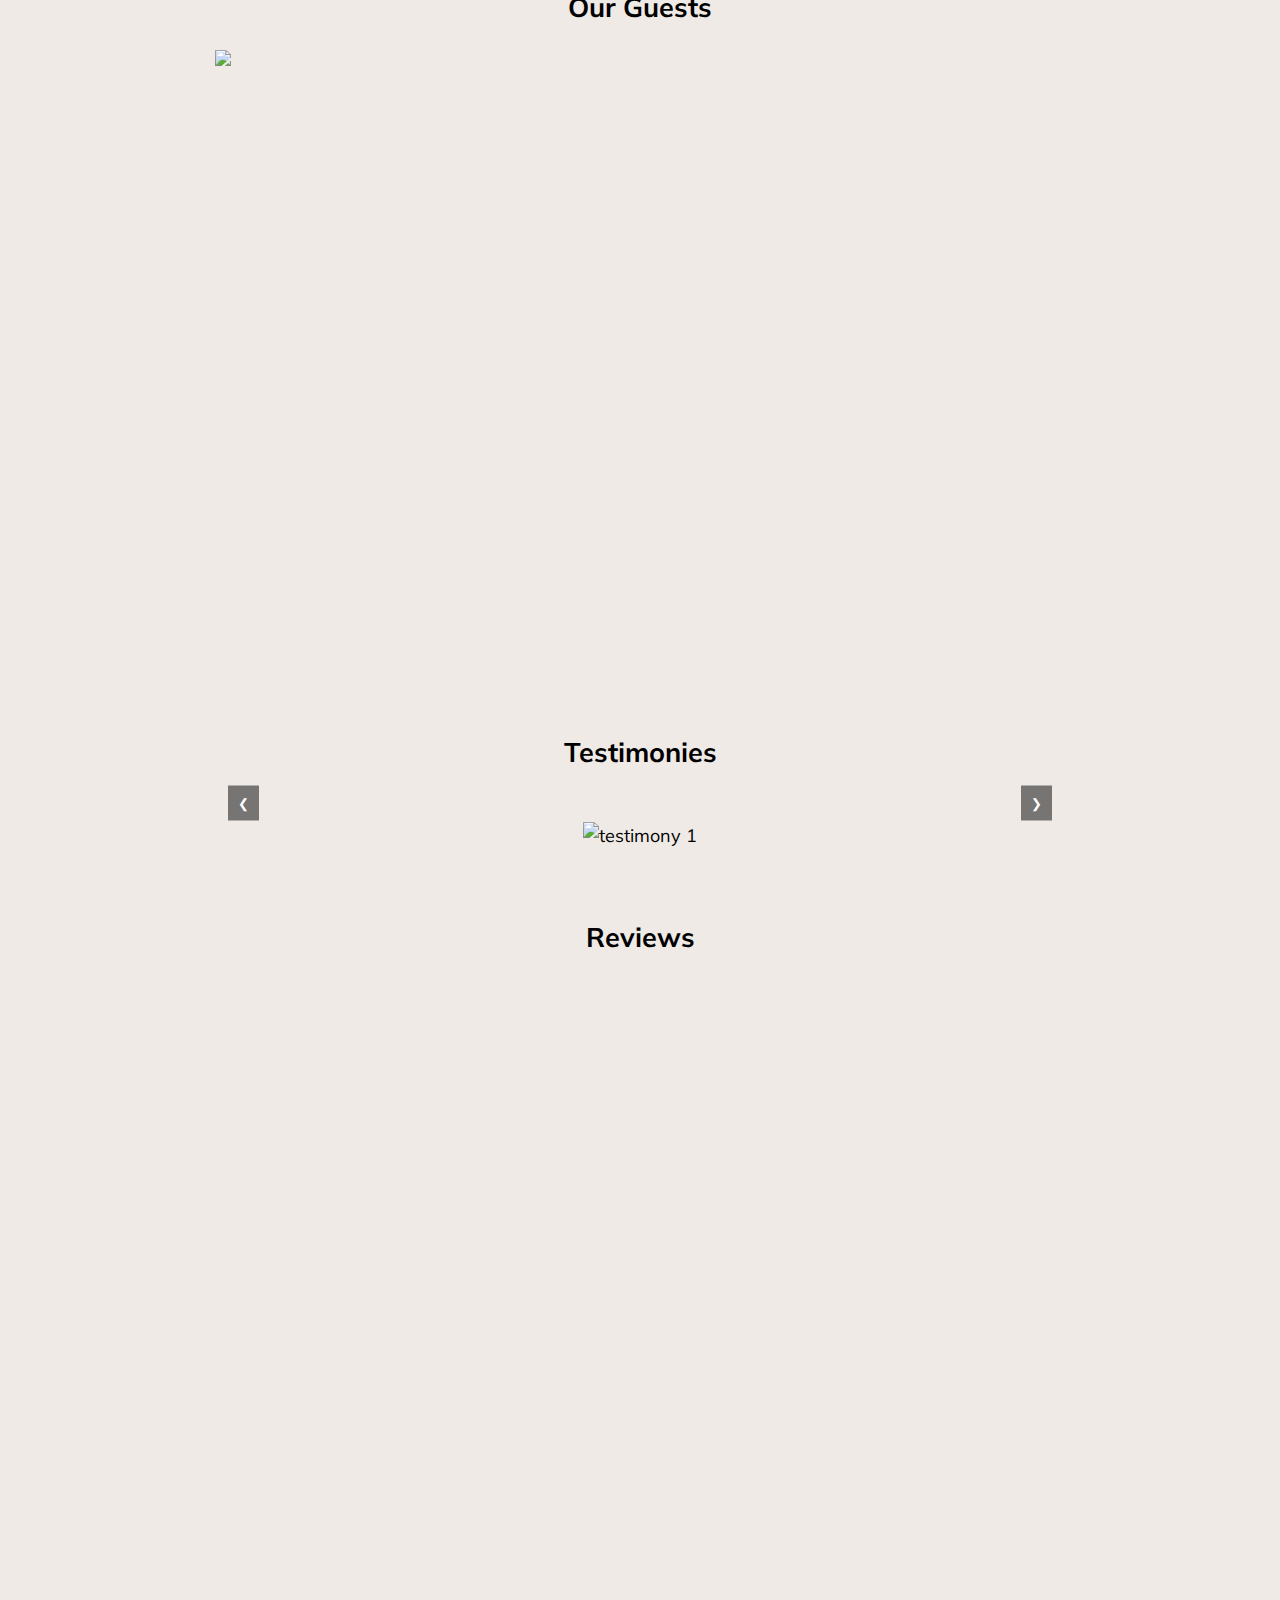
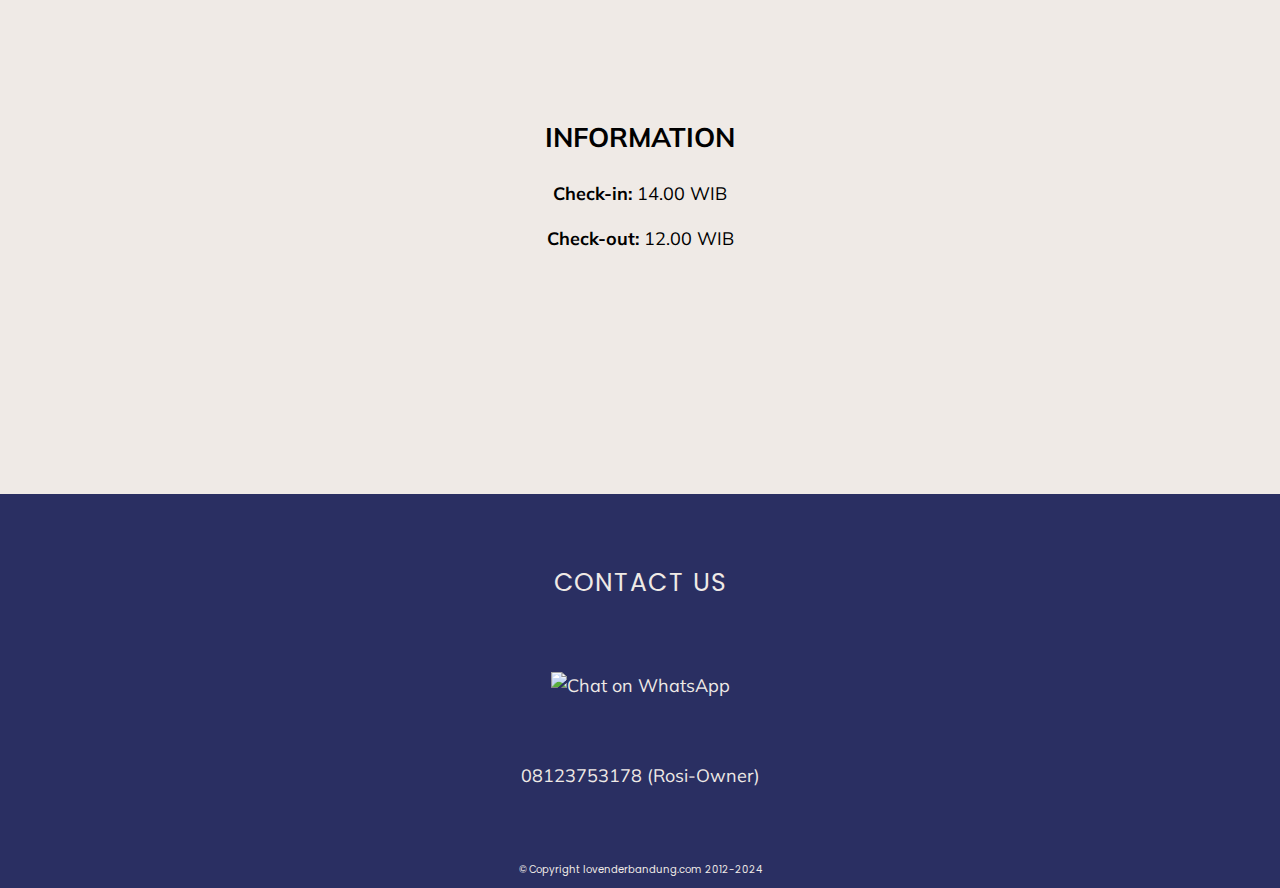
==== commit dc03c8c1: "Update index.html" ====
--- a/index.html
+++ b/index.html
@@ -538,14 +538,14 @@
   </div>
   <div class="section-seven" id="rates">
     <h2>INFORMATION</h2>
-    <p><strong>Weekdays:</strong> Rp 2.500.000 (2D1N)</p>
-    <p><strong>Weekends:</strong> Rp 3.000.000 (2D1N)</p>
+    <!--<p><strong>Weekdays:</strong> Rp 2.500.000 (2D1N)</p>
+    <p><strong>Weekends:</strong> Rp 3.000.000 (2D1N)</p>-->
  
     <!--<p><strong>Periode 24 - 26 Des:</strong> Rp 3.500.000 (2D1N)</p>
     <p><strong>Periode 30 Des - 1 Jan:</strong> Rp 4.000.000 (2D1N)</p>-->
-    <!--<p></p>
+    <p></p>
     <p><strong>Check-in:</strong> 14.00 WIB</p>
-    <p><strong>Check-out:</strong> 12.00 WIB</p>-->
+    <p><strong>Check-out:</strong> 12.00 WIB</p>
     <br>
   </div>
 
--- a/style.css
+++ b/style.css
@@ -767,10 +767,104 @@
   allowfullscreen;
   height: 100%;
 }
+
+.testimony {
+  overflow-x: hidden;
+  top: 5vh;
+  position: relative;
+  overflow-y: hidden;
+  max-height: 1700px;
+  margin-bottom:10vh;
+  height: auto;
+  font-family: 'Mulish', sans-serif;
+  text-align: center;
+  color: #000;
+  background-color: #EFEAE6;
+  font-size: 18px;
+  line-height: 1.5;
+  width: 75vw;
+  padding-top: 5vh;
+  max-width: 850px;
+  left:50%;
+  transform: translateX(-50%);
+}
+
+.testimony-slides {
+  display: flex;
+  transition: transform 0.5s ease-in-out;
+}
+
+.testimony-slide {
+  min-width: 100%;
+  height: 100%;
+}
+
+.testimony-slide img {
+  height: 100%;
+  width: 100%;
+  object-fit:cover;
+}
+
+.testimony-arrow {
+  position: absolute;
+  top:75%;
+  transform: translateY(-50%);
+  background: rgba(0,0,0,0.5);
+  color: #fff;
+  border: none;
+  padding: 10px;
+  cursor: pointer;
+  z-index: 1;
+}
+
+.testimony-arrow.left {
+  left: 1vw;
+}
+
+.testimony-arrow.right {
+  right: 1vw;
+}
+
 @media only screen and (max-width: 768px) {
      .map {
        width: 100%;
      }
+     .testimony {
+      overflow-x: hidden;
+      top: 5vh;
+      position: relative;
+      overflow-y: hidden;
+      max-height: 1700px;
+      margin-bottom:10vh;
+      height: auto;
+      font-family: 'Mulish', sans-serif;
+      text-align: center;
+      color: #000;
+      background-color: #EFEAE6;
+      font-size: 18px;
+      line-height: 1.5;
+      width: 100vw;
+      padding-top: 5vh;
+      max-width: 850px;
+      left:50%;
+      transform: translateX(-50%);
+    }
+     .testimony-slide img {
+      height: 100%;
+      width: 100vw;
+      object-fit:cover;
+    }
+    .testimony-arrow {
+      position: absolute;
+      top:80%;
+      transform: translateY(-50%);
+      background: rgba(0,0,0,0.5);
+      color: #fff;
+      border: none;
+      padding: 10px;
+      cursor: pointer;
+      z-index: 1;
+    }
  }
 
 
@@ -839,6 +933,7 @@
   .section-ten{
     height: 90vw;
   }
+  
 }
 
 
@@ -977,4 +1072,4 @@
   }
 
 
-}+}
